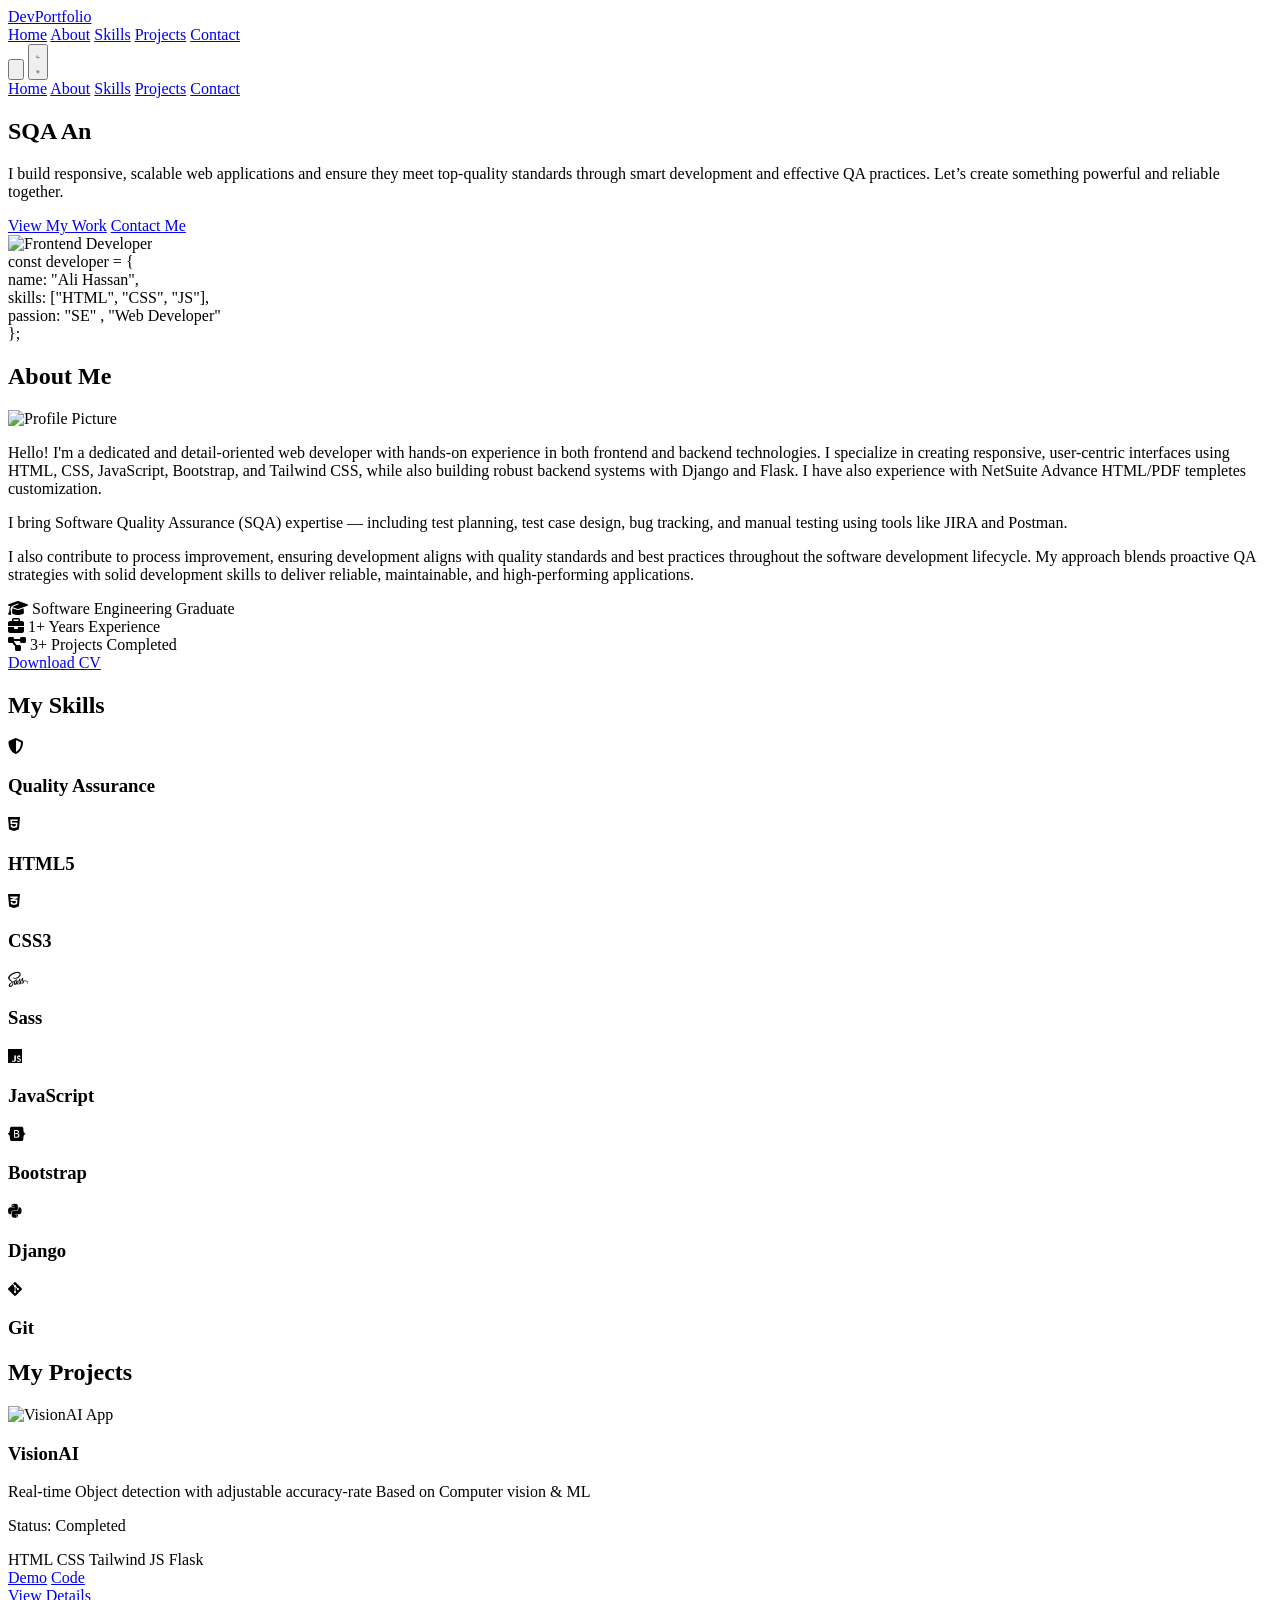
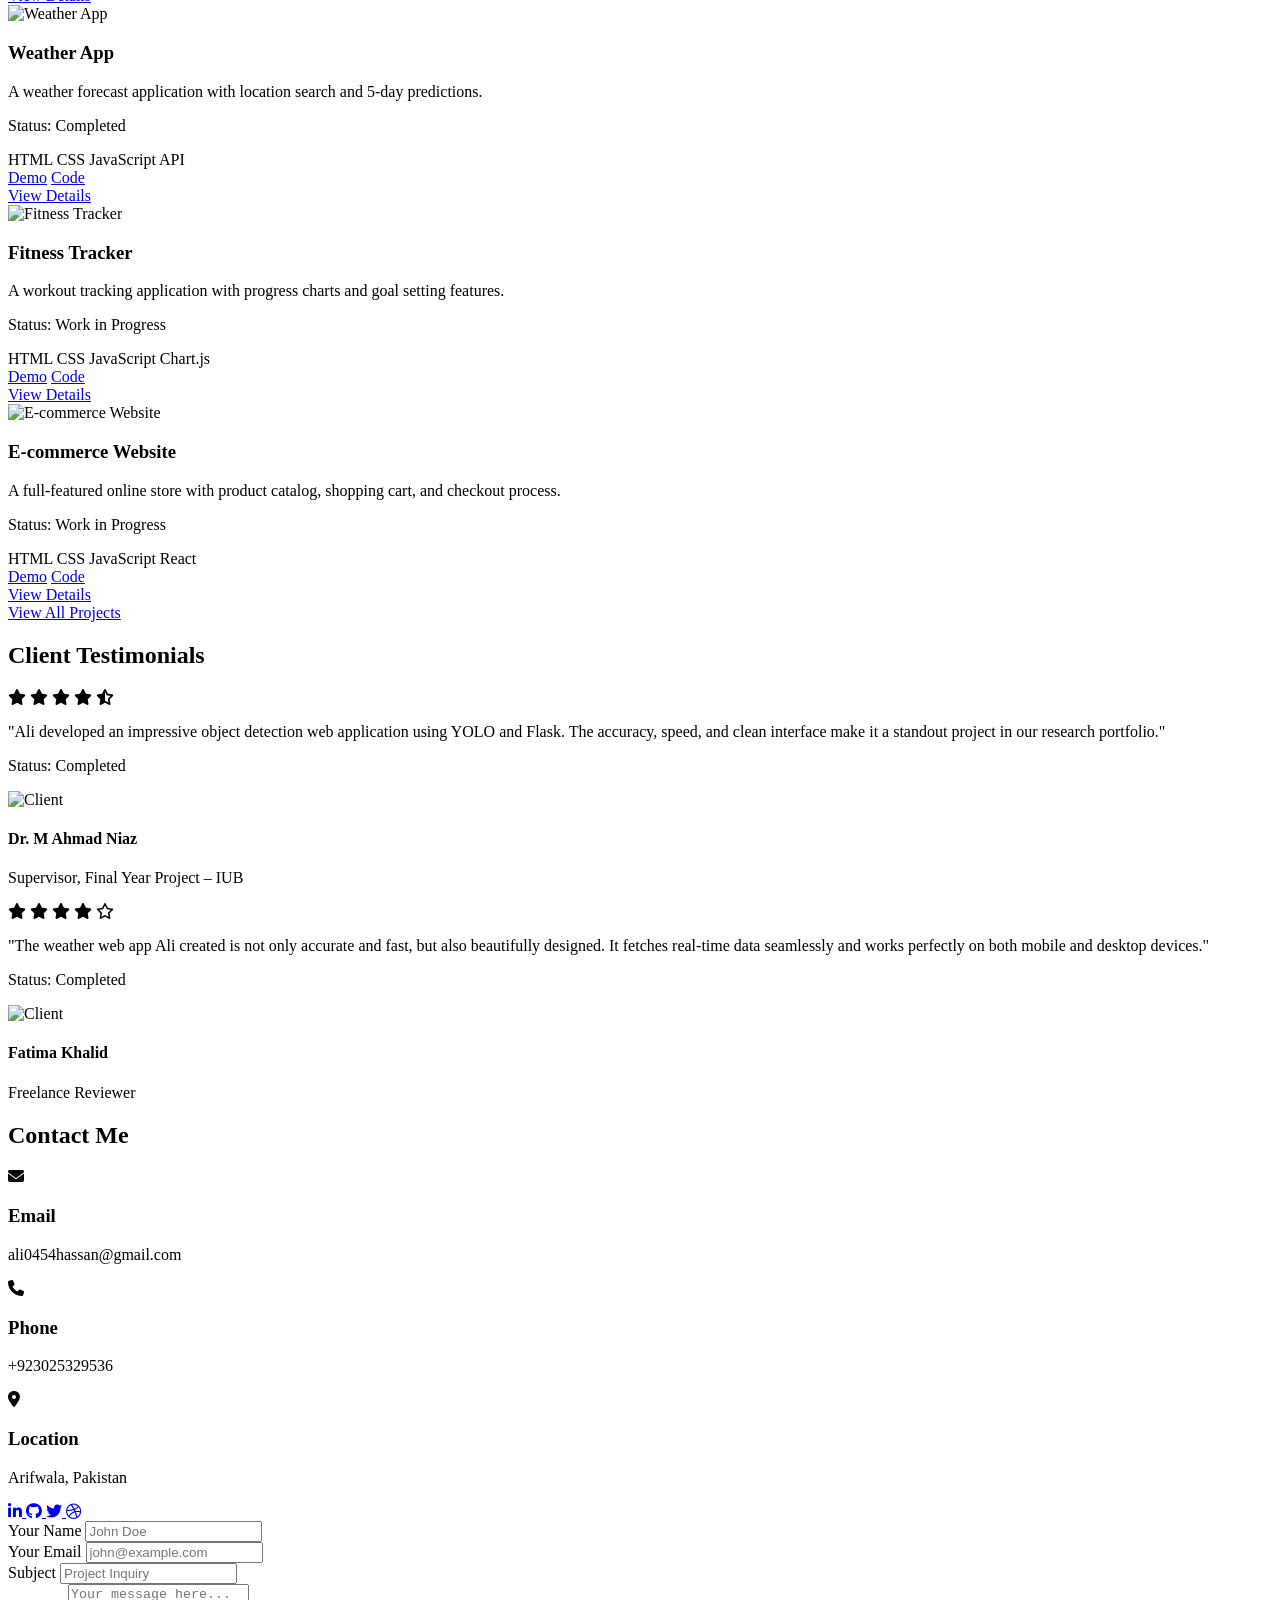
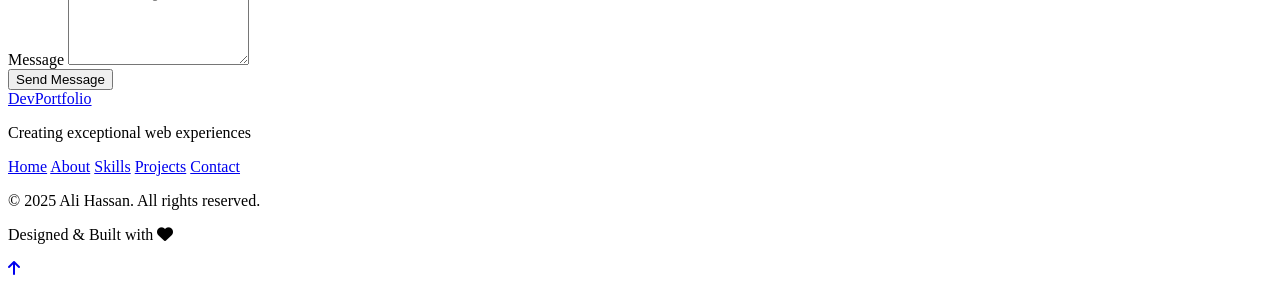
==== index.html @ a9b861ee "Updated contact me related code in HTML and JS" ====
<!DOCTYPE html>
<html lang="en">
<head>
    <meta charset="UTF-8">
    <meta name="viewport" content="width=device-width, initial-scale=1.0">
    <title>Ali - Portfolio</title>
    <script src="https://cdnjs.cloudflare.com/ajax/libs/alpinejs/3.12.0/cdn.min.js" defer></script>
    <script src="https://cdnjs.cloudflare.com/ajax/libs/gsap/3.11.4/gsap.min.js"></script>
    <script src="https://cdnjs.cloudflare.com/ajax/libs/gsap/3.11.4/ScrollTrigger.min.js"></script>
    <link href="https://cdnjs.cloudflare.com/ajax/libs/tailwindcss/2.2.19/tailwind.min.css" rel="stylesheet">
    <link rel="stylesheet" href="https://cdnjs.cloudflare.com/ajax/libs/font-awesome/6.3.0/css/all.min.css">

    <link rel="stylesheet" href="Style.css">
</head>
<body class="bg-gray-50 dark:bg-gray-900 text-gray-800 dark:text-gray-200" x-data="{ darkMode: false, isOpen: false }">
    <!-- Custom Cursor -->
    <div class="cursor-blob hidden md:block"></div>

    <!-- Header -->
    <header class="fixed w-full bg-white dark:bg-gray-900 shadow-sm z-50" x-data="{ scrolled: false }" @scroll.window="scrolled = window.pageYOffset > 10">
        <div class="container mx-auto px-4 py-4 flex justify-between items-center" :class="{ 'py-2': scrolled, 'py-4': !scrolled }">
            <a href="#home" class="text-2xl font-bold text-gradient">DevPortfolio</a>
            
            <!-- Desktop Navigation -->
            <nav class="hidden md:flex space-x-8">
                <a href="#home" class="nav-link font-medium">Home</a>
                <a href="#about" class="nav-link font-medium">About</a>
                <a href="#skills" class="nav-link font-medium">Skills</a>
                <a href="#projects" class="nav-link font-medium">Projects</a>
                <a href="#contact" class="nav-link font-medium">Contact</a>
            </nav>
            
            <!-- Mobile Menu Button -->
            <button @click="isOpen = !isOpen" class="md:hidden focus:outline-none">
                <svg xmlns="http://www.w3.org/2000/svg" class="h-6 w-6" fill="none" viewBox="0 0 24 24" stroke="currentColor">
                    <path stroke-linecap="round" stroke-linejoin="round" stroke-width="2" d="M4 6h16M4 12h16M4 18h16" />
                </svg>
            </button>
            
            <!-- Dark Mode Toggle -->
            <button @click="darkMode = !darkMode; document.documentElement.classList.toggle('dark')" class="focus:outline-none ml-4">
                <svg x-show="!darkMode" xmlns="http://www.w3.org/2000/svg" class="h-6 w-6" fill="none" viewBox="0 0 24 24" stroke="currentColor">
                    <path stroke-linecap="round" stroke-linejoin="round" stroke-width="2" d="M20.354 15.354A9 9 0 018.646 3.646 9.003 9.003 0 0012 21a9.003 9.003 0 008.354-5.646z" />
                </svg>
                <svg x-show="darkMode" xmlns="http://www.w3.org/2000/svg" class="h-6 w-6" fill="none" viewBox="0 0 24 24" stroke="currentColor">
                    <path stroke-linecap="round" stroke-linejoin="round" stroke-width="2" d="M12 3v1m0 16v1m9-9h-1M4 12H3m15.364 6.364l-.707-.707M6.343 6.343l-.707-.707m12.728 0l-.707.707M6.343 17.657l-.707.707M16 12a4 4 0 11-8 0 4 4 0 018 0z" />
                </svg>
            </button>
        </div>
        
        <!-- Mobile Navigation -->
        <div x-show="isOpen" class="md:hidden bg-white dark:bg-gray-900 shadow-md" @click.away="isOpen = false">
            <div class="container mx-auto px-4 py-2 flex flex-col space-y-2">
                <a href="#home" @click="isOpen = false" class="py-2 px-4 hover:bg-gray-100 dark:hover:bg-gray-800 rounded-md">Home</a>
                <a href="#about" @click="isOpen = false" class="py-2 px-4 hover:bg-gray-100 dark:hover:bg-gray-800 rounded-md">About</a>
                <a href="#skills" @click="isOpen = false" class="py-2 px-4 hover:bg-gray-100 dark:hover:bg-gray-800 rounded-md">Skills</a>
                <a href="#projects" @click="isOpen = false" class="py-2 px-4 hover:bg-gray-100 dark:hover:bg-gray-800 rounded-md">Projects</a>
                <a href="#contact" @click="isOpen = false" class="py-2 px-4 hover:bg-gray-100 dark:hover:bg-gray-800 rounded-md">Contact</a>
            </div>
        </div>
    </header>

    <!-- Hero Section -->
    <section id="home" class="pt-24 pb-16 md:pt-32 md:pb-24">
        <div class="container mx-auto px-4 flex flex-col md:flex-row items-center">
            <div class="md:w-1/2 mb-8 md:mb-0">
                <h1 class="text-4xl md:text-5xl lg:text-6xl font-bold mb-4 pb-2 leading-tight text-gradient">
                    SQA And Web Developer
                </h1>
                <p class="text-lg md:text-xl mb-8 text-gray-600 dark:text-gray-400">
                    I build responsive, scalable web applications and ensure they meet top-quality standards through smart development and effective QA practices. Let’s create something powerful and reliable together.
                </p>
                <div class="flex flex-wrap gap-4">
                    <a href="#projects" class="px-6 py-3 bg-indigo-600 text-white rounded-md hover:bg-indigo-700 transition duration-300">View My Work</a>
                    <a href="#contact" class="px-6 py-3 bg-white dark:bg-gray-800 text-indigo-600 dark:text-indigo-400 border border-indigo-600 dark:border-indigo-400 rounded-md hover:bg-indigo-50 dark:hover:bg-gray-700 transition duration-300">Contact Me</a>
                </div>
            </div>
            <div class="md:w-1/2 relative">
                <img src="./Assets/scott-graham-5fNmWej4tAA-unsplash.jpg" alt="Frontend Developer" class="rounded-lg shadow-lg max-w-md mx-auto">
                <div class="absolute -bottom-10 -right-10 bg-white dark:bg-gray-800 p-4 rounded-lg shadow-lg transform rotate-3 hidden md:block">
                    <div class="flex items-center space-x-2">
                        <span class="inline-block w-3 h-3 bg-red-500 rounded-full"></span>
                        <span class="inline-block w-3 h-3 bg-yellow-500 rounded-full"></span>
                        <span class="inline-block w-3 h-3 bg-green-500 rounded-full"></span>
                    </div>
                    <div class="mt-2 text-xs font-mono text-gray-600 dark:text-gray-400 .shadow-lg">
                        <div>const developer = {</div>
                        <div class="ml-4">name: "Ali Hassan",</div>
                        <div class="ml-4">skills: ["HTML", "CSS", "JS"],</div>
                        <div class="ml-4">passion: "SE" , "Web Developer"</div>
                        <div>};</div>
                    </div>
                </div>
            </div>
        </div>
    </section>

    <!-- About Section -->
    <section id="about" class="py-16 bg-gray-100 dark:bg-gray-800">
        <div class="container mx-auto px-4">
            <h2 class="text-3xl font-bold mb-2 text-center">About Me</h2>
            <div class="w-24 h-1 bg-indigo-600 mx-auto mb-8 animated-line"></div>
            
            <div class="flex flex-col md:flex-row items-center">
                <div class="md:w-1/3 mb-8 md:mb-0">
                    <img src="./Assets/1723393989632.jpg" alt="Profile Picture" class="rounded-full shadow-lg max-w-xs mx-auto">
                </div>
                <div class="md:w-2/3 md:pl-12 text-justify">
                    <p class="text-lg mb-4 text-gray-600 dark:text-gray-400">
                        Hello! I'm a dedicated and detail-oriented web developer with hands-on experience in both frontend and backend technologies. I specialize in creating responsive, user-centric interfaces using HTML, CSS, JavaScript, Bootstrap, and Tailwind CSS, while also building robust backend systems with Django and Flask. I have also experience with NetSuite Advance HTML/PDF templetes customization.



                    <p class="text-lg mb-6 text-gray-600 dark:text-gray-400">
                        I bring Software Quality Assurance (SQA) expertise — including test planning, test case design, bug tracking, and manual testing using tools like JIRA and Postman.
                    </p>
                    <p class="text-lg mb-6 text-gray-600 dark:text-gray-400">
                    
                        I also contribute to process improvement, ensuring development aligns with quality standards and best practices throughout the software development lifecycle. My approach blends proactive QA strategies with solid development skills to deliver reliable, maintainable, and high-performing applications.
                    </p>
                    <div class="flex flex-wrap gap-4">
                        <div class="flex items-center">
                            <i class="fas fa-graduation-cap mr-2 text-indigo-600"></i>
                            <span>Software Engineering Graduate</span>
                        </div>
                        <div class="flex items-center">
                            <i class="fas fa-briefcase mr-2 text-indigo-600"></i>
                            <span>1+ Years Experience</span>
                        </div>
                        <div class="flex items-center">
                            <i class="fas fa-project-diagram mr-2 text-indigo-600"></i>
                            <span>3+ Projects Completed</span>
                        </div>
                    </div>
                    <div class="mt-6">
                        <a href="./Ali's Resume (2).pdf" class="px-6 py-3 bg-indigo-600 text-white rounded-md hover:bg-indigo-700 transition duration-300">Download CV</a>
                    </div>
                </div>
            </div>
        </div>
    </section>

    <!-- Skills Section -->
    <section id="skills" class="py-16">
        <div class="container mx-auto px-4">
            <h2 class="text-3xl font-bold mb-2 text-center">My Skills</h2>
            <div class="w-24 h-1 bg-indigo-600 mx-auto mb-8 animated-line"></div>
            
            <div class="grid grid-cols-2 md:grid-cols-4 gap-6">
<!--                 SQA  -->
                <div class="bg-white dark:bg-gray-800 p-6 rounded-lg shadow-md text-center skill-icon">
                    <i class="fas fa-shield-alt text-6xl mb-4 text-purple-500"></i>
                    <h3 class="text-xl font-semibold">Quality Assurance</h3>
                    <div class="mt-2 bg-gray-200 dark:bg-gray-700 rounded-full h-2.5">
                        <div class="bg-purple-500 h-2.5 rounded-full" style="width: 65%"></div>
                    </div>
                </div>
                <!-- html -->
                <div class="bg-white dark:bg-gray-800 p-6 rounded-lg shadow-md text-center skill-icon">
                    <i class="fab fa-html5 text-6xl mb-4 custom-html-logo" ></i>
                    <h3 class="text-xl font-semibold">HTML5</h3>
                    <div class="mt-2 bg-gray-200 dark:bg-gray-700 rounded-full h-2.5">
                        <div class="html-skill-bar h-2.5 rounded-full" style="width: 90%"></div>
                    </div>
                </div>
                <!-- css  -->
                <div class="bg-white dark:bg-gray-800 p-6 rounded-lg shadow-md text-center skill-icon">
                    <i class="fab fa-css3-alt text-6xl mb-4 text-blue-500"></i>
                    <h3 class="text-xl font-semibold">CSS3</h3>
                    <div class="mt-2 bg-gray-200 dark:bg-gray-700 rounded-full h-2.5">
                        <div class="bg-blue-500 h-2.5 rounded-full" style="width: 90%"></div>
                    </div>
                </div>

    <!-- Sass -->
                <div class="bg-white dark:bg-gray-800 p-6 rounded-lg shadow-md text-center skill-icon">
                    <i class="fab fa-sass text-6xl mb-4 text-pink-500"></i>
                    <h3 class="text-xl font-semibold">Sass</h3>
                    <div class="mt-2 bg-gray-200 dark:bg-gray-700 rounded-full h-2.5">
                        <div class="bg-pink-500 h-2.5 rounded-full" style="width: 75%"></div>
                    </div>
                </div>
                <!-- js  -->
                <div class="bg-white dark:bg-gray-800 p-6 rounded-lg shadow-md text-center skill-icon">
                    <i class="fab fa-js text-6xl mb-4 text-yellow-500"></i>
                    <h3 class="text-xl font-semibold">JavaScript</h3>
                    <div class="mt-2 bg-gray-200 dark:bg-gray-700 rounded-full h-2.5">
                        <div class="bg-yellow-500 h-2.5 rounded-full" style="width: 85%"></div>
                    </div>
                </div>
       <!-- Bootstrap -->
                <div class="bg-white dark:bg-gray-800 p-6 rounded-lg shadow-md text-center skill-icon">
                    <i class="fab fa-bootstrap text-6xl mb-4 text-purple-500"></i>
                    <h3 class="text-xl font-semibold">Bootstrap</h3>
                    <div class="mt-2 bg-gray-200 dark:bg-gray-700 rounded-full h-2.5">
                        <div class="bg-purple-500 h-2.5 rounded-full" style="width: 90%"></div>
                    </div>
                </div>
    <!-- Django -->
                <div class="bg-white dark:bg-gray-800 p-6 rounded-lg shadow-md text-center skill-icon">
                    <i class="fab fa-python text-6xl mb-4 text-blue-400"></i>
                    <h3 class="text-xl font-semibold">Django</h3>
                    <div class="mt-2 bg-gray-200 dark:bg-gray-700 rounded-full h-2.5">
                        <div class="bg-blue-400 h-2.5 rounded-full" style="width: 80%"></div>
                    </div>
                </div>
                
          <!-- Git -->
                <div class="bg-white dark:bg-gray-800 p-6 rounded-lg shadow-md text-center skill-icon">
                    <i class="fab fa-git-alt text-6xl mb-4 text-red-500"></i>
                    <h3 class="text-xl font-semibold">Git</h3>
                    <div class="mt-2 bg-gray-200 dark:bg-gray-700 rounded-full h-2.5">
                        <div class="bg-red-500 h-2.5 rounded-full" style="width: 70%"></div>
                    </div>
                </div>
                
            </div>
        </div>
    </section>

<!-- Projects Section -->
    <section id="projects" class="py-16 bg-gray-100 dark:bg-gray-800">
        <div class="container mx-auto px-4">
            <h2 class="text-3xl font-bold mb-2 text-center">My Projects</h2>
            <div class="w-24 h-1 bg-indigo-600 mx-auto mb-8 animated-line"></div>
            
            <div class="grid grid-cols-1 md:grid-cols-2 lg:grid-cols-3 gap-8">

                
<!-- Project 1 -->
                <div class="bg-white dark:bg-gray-900 rounded-lg overflow-hidden shadow-lg project-card">
                    <img src="./Assets/VisionAI-obj.png" alt="VisionAI App" class="w-full h-50 object-cover">
                    <div class="p-6">
                        <h3 class="text-xl font-bold mb-2">VisionAI</h3>
                        <p class="text-gray-600 dark:text-gray-400 mb-4">Real-time Object detection with adjustable accuracy-rate Based on Computer vision & ML</p>
                        <p class="text-sm font-semibold mb-4">
                          <span class="text-gray-600 dark:text-gray-300">Status:</span>
                          <span class="text-green-600 dark:text-green-400">Completed</span>
                        </p>
                        <div class="flex flex-wrap gap-2 mb-4">
                            <span class="px-3 py-1 bg-blue-100 dark:bg-blue-900 text-blue-800 dark:text-blue-200 rounded-full text-xs">HTML</span>
                            <span class="px-3 py-1 bg-blue-100 dark:bg-blue-900 text-blue-800 dark:text-blue-200 rounded-full text-xs">CSS</span>
                            <span class="px-3 py-1 bg-blue-100 dark:bg-blue-900 text-blue-800 dark:text-blue-200 rounded-full text-xs">Tailwind</span>
                            <span class="px-3 py-1 bg-blue-100 dark:bg-blue-900 text-blue-800 dark:text-blue-200 rounded-full text-xs">JS</span>
                            <span class="px-3 py-1 bg-blue-100 dark:bg-blue-900 text-blue-800 dark:text-blue-200 rounded-full text-xs">Flask</span>
                        </div>

                        <div class="flex justify-between items-center">
                            <div class="flex space-x-2">
                                <a href="#" class="text-indigo-600 dark:text-indigo-400 hover:underline text-sm">Demo</a>
                                <a href="https://github.com/ali0454hassan/VisionAi" class="text-indigo-600 dark:text-indigo-400 hover:underline text-sm" target="_blank">Code</a>
                            </div>
                            <a href="project-details.html?project=visionai" class="px-4 py-2 bg-indigo-600 text-white rounded-md hover:bg-indigo-700 transition duration-300 text-sm">View Details</a>
                        </div>
                    </div>
                </div>
                

                

<!-- Project 2 -->
                <div class="bg-white dark:bg-gray-900 rounded-lg overflow-hidden shadow-lg project-card">
                    <img src="./Assets/weather-app.png" alt="Weather App" class="w-full h-50 object-cover">
                    <div class="p-6">
                        <h3 class="text-xl font-bold mb-2">Weather App</h3>
                        <p class="text-gray-600 dark:text-gray-400 mb-4">A weather forecast application with location search and 5-day predictions.</p>
                        <p class="text-sm font-semibold mb-4">
                          <span class="text-gray-600 dark:text-gray-300">Status:</span>
                          <span class="text-green-600 dark:text-green-400">Completed</span>
                        </p>
                        <div class="flex flex-wrap gap-2 mb-4">
                            <span class="px-3 py-1 bg-blue-100 dark:bg-blue-900 text-blue-800 dark:text-blue-200 rounded-full text-xs">HTML</span>
                            <span class="px-3 py-1 bg-blue-100 dark:bg-blue-900 text-blue-800 dark:text-blue-200 rounded-full text-xs">CSS</span>
                            <span class="px-3 py-1 bg-blue-100 dark:bg-blue-900 text-blue-800 dark:text-blue-200 rounded-full text-xs">JavaScript</span>
                            <span class="px-3 py-1 bg-blue-100 dark:bg-blue-900 text-blue-800 dark:text-blue-200 rounded-full text-xs">API</span>
                        </div>
                        <div class="flex justify-between items-center">
                            <div class="flex space-x-2">
                                <a href="https://ali0454hassan.github.io/weather/" class="text-indigo-600 dark:text-indigo-400 hover:underline text-sm" target="_blank">Demo</a>
                                <a href="#" class="text-indigo-600 dark:text-indigo-400 hover:underline text-sm">Code</a>
                            </div>
                            <a href="project-details.html?project=weather" class="px-4 py-2 bg-indigo-600 text-white rounded-md hover:bg-indigo-700 transition duration-300 text-sm">View Details</a>
                        </div>
                    </div>
                </div>
<!-- Project 3 -->
                <div class="bg-white dark:bg-gray-900 rounded-lg overflow-hidden shadow-lg project-card">
                    <img src="./Assets/fitness-app.webp" alt="Fitness Tracker" class="w-full h-50 object-cover">
                    <div class="p-6">
                        <h3 class="text-xl font-bold mb-2">Fitness Tracker</h3>
                        <p class="text-gray-600 dark:text-gray-400 mb-4">A workout tracking application with progress charts and goal setting features.</p>
                        <p class="text-sm font-semibold mb-4">
                          <span class="text-gray-600 dark:text-gray-300">Status:</span>
                          <span class="text-yellow-600 dark:text-yellow-400">Work in Progress</span>
                        </p>
                        <div class="flex flex-wrap gap-2 mb-4">
                            <span class="px-3 py-1 bg-blue-100 dark:bg-blue-900 text-blue-800 dark:text-blue-200 rounded-full text-xs">HTML</span>
                            <span class="px-3 py-1 bg-blue-100 dark:bg-blue-900 text-blue-800 dark:text-blue-200 rounded-full text-xs">CSS</span>
                            <span class="px-3 py-1 bg-blue-100 dark:bg-blue-900 text-blue-800 dark:text-blue-200 rounded-full text-xs">JavaScript</span>
                            <span class="px-3 py-1 bg-blue-100 dark:bg-blue-900 text-blue-800 dark:text-blue-200 rounded-full text-xs">Chart.js</span>
                        </div>
                        <div class="flex justify-between items-center">
                            <div class="flex space-x-2">
                                <a href="#" class="text-indigo-600 dark:text-indigo-400 hover:underline text-sm">Demo</a>
                                <a href="#" class="text-indigo-600 dark:text-indigo-400 hover:underline text-sm">Code</a>
                            </div>
                            <a href="project-details.html?project=fitness" class="px-4 py-2 bg-indigo-600 text-white rounded-md hover:bg-indigo-700 transition duration-300 text-sm">View Details</a>
                        </div>
                    </div>
                </div>


<!-- Project 4 -->
                <div class="bg-white dark:bg-gray-900 rounded-lg overflow-hidden shadow-lg project-card">
                    <img src="./Assets/igor-miske-JVSgcV8_vb4-unsplash.jpg" alt="E-commerce Website" class="w-full h-50 object-cover">
                    <div class="p-6">
                        <h3 class="text-xl font-bold mb-2">E-commerce Website</h3>
                        <p class="text-gray-600 dark:text-gray-400 mb-4">A full-featured online store with product catalog, shopping cart, and checkout process.</p>
                        <p class="text-sm font-semibold mb-4">
                          <span class="text-gray-600 dark:text-gray-300">Status:</span>
                          <span class="text-yellow-600 dark:text-yellow-400">Work in Progress</span>
                        </p>
                        <div class="flex flex-wrap gap-2 mb-4">
                            <span class="px-3 py-1 bg-blue-100 dark:bg-blue-900 text-blue-800 dark:text-blue-200 rounded-full text-xs">HTML</span>
                            <span class="px-3 py-1 bg-blue-100 dark:bg-blue-900 text-blue-800 dark:text-blue-200 rounded-full text-xs">CSS</span>
                            <span class="px-3 py-1 bg-blue-100 dark:bg-blue-900 text-blue-800 dark:text-blue-200 rounded-full text-xs">JavaScript</span>
                            <span class="px-3 py-1 bg-blue-100 dark:bg-blue-900 text-blue-800 dark:text-blue-200 rounded-full text-xs">React</span>
                        </div>
                        <div class="flex justify-between items-center">
                            <div class="flex space-x-2">
                                <a href="#" class="text-indigo-600 dark:text-indigo-400 hover:underline text-sm">Demo</a>
                                <a href="#" class="text-indigo-600 dark:text-indigo-400 hover:underline text-sm">Code</a>
                            </div>
                            <a href="project-details.html?project=ecommerce" class="px-4 py-2 bg-indigo-600 text-white rounded-md hover:bg-indigo-700 transition duration-300 text-sm">View Details</a>
                        </div>
                    </div>
                </div>

                
            </div>

            <div class="text-center mt-10">
                <a href="#" class="px-6 py-3 bg-indigo-600 text-white rounded-md hover:bg-indigo-700 transition duration-300">View All Projects</a>
            </div>
         </div>
    </section>

    <!-- Testimonials Section -->
<!-- Testimonials Section -->
    <section class="py-16">
        <div class="container mx-auto px-4">
            <h2 class="text-3xl font-bold mb-2 text-center">Client Testimonials</h2>
                <div class="w-24 h-1 bg-indigo-600 mx-auto mb-8 animated-line"></div>
                    <div class="grid grid-cols-1 md:grid-cols-2 lg:grid-cols-3 gap-8">
                    
    <!-- Testimonial 1 -->




                    <div class="bg-white dark:bg-gray-800 p-6 rounded-lg shadow-md">
                        <div class="flex items-center mb-4">
                            <div class="text-yellow-400 flex">
                                <i class="fas fa-star"></i>
                                <i class="fas fa-star"></i>
                                <i class="fas fa-star"></i>
                                <i class="fas fa-star"></i>
                                <i class="fas fa-star-half-alt"></i>
                            </div>
                        </div>
                        <p class="text-gray-600 dark:text-gray-400 mb-4 italic">
                            "Ali developed an impressive object detection web application using YOLO and Flask. The accuracy, speed, and clean interface make it a standout project in our research portfolio."
                        </p>
                        <p class="text-sm text-green-600 dark:text-green-400 font-semibold mb-2">Status: Completed</p>
                        <div class="flex items-center">
                            <img src="./Assets/dp (2).jpg" alt="Client" class="w-10 h-10 rounded-full mr-3">
                            <div>
                                <h4 class="font-semibold">Dr. M Ahmad Niaz</h4>
                                <p class="text-sm text-gray-500 dark:text-gray-400">Supervisor, Final Year Project – IUB</p>
                            </div>
                        </div>
                    </div>



<!-- Testimonial 2 -->
                    <div class="bg-white dark:bg-gray-800 p-6 rounded-lg shadow-md">
                        <div class="flex items-center mb-4">
                            <div class="text-yellow-400 flex">
                                <i class="fas fa-star"></i>
                                <i class="fas fa-star"></i>
                                <i class="fas fa-star"></i>
                                <i class="fas fa-star"></i>
                                <i class="far fa-star"></i> <!-- Empty star for 5th -->
                            </div>

                        </div>
                        <p class="text-gray-600 dark:text-gray-400 mb-4 italic">
                            "The weather web app Ali created is not only accurate and fast, but also beautifully designed. It fetches real-time data seamlessly and works perfectly on both mobile and desktop devices."
                        </p>
                        <p class="text-sm text-green-600 dark:text-green-400 font-semibold mb-2">Status: Completed</p>
                        <div class="flex items-center">
                            <img src="./Assets/dp (1).jpg" alt="Client" class="w-10 h-10 rounded-full mr-3">
                            <div>
                                <h4 class="font-semibold">Fatima Khalid</h4>
                                <p class="text-sm text-gray-500 dark:text-gray-400">Freelance Reviewer</p>
                            </div>
                        </div>
                    </div>
                </div>
            </div>
        </section>

    <!-- Contact Section -->
    <section id="contact" class="py-16 bg-gray-100 dark:bg-gray-800">
        <div class="container mx-auto px-4">
            <h2 class="text-3xl font-bold mb-2 text-center">Contact Me</h2>
            <div class="w-24 h-1 bg-indigo-600 mx-auto mb-8"></div>
            <div class="flex flex-col md:flex-row gap-8">
                <!-- Contact Info -->
                <div class="md:w-1/3">
                    <div class="bg-white dark:bg-gray-900 p-6 rounded-lg shadow-md mb-6">
                        <div class="flex items-center mb-4">
                            <div class="w-12 h-12 rounded-full bg-indigo-100 dark:bg-indigo-900 flex items-center justify-center mr-4">
                                <i class="fas fa-envelope text-indigo-600 dark:text-indigo-400"></i>
                            </div>
                            <div>
                                <h3 class="font-semibold">Email</h3>
                                <p class="text-gray-600 dark:text-gray-400">ali0454hassan@gmail.com</p>
                            </div>
                        </div>
                    </div>

                    <div class="bg-white dark:bg-gray-900 p-6 rounded-lg shadow-md mb-6">
                        <div class="flex items-center mb-4">
                            <div class="w-12 h-12 rounded-full bg-indigo-100 dark:bg-indigo-900 flex items-center justify-center mr-4">
                                <i class="fas fa-phone text-indigo-600 dark:text-indigo-400"></i>
                            </div>
                            <div>
                                <h3 class="font-semibold">Phone</h3>
                                <p class="text-gray-600 dark:text-gray-400">+923025329536</p>
                            </div>
                        </div>
                    </div>

                    <div class="bg-white dark:bg-gray-900 p-6 rounded-lg shadow-md">
                        <div class="flex items-center mb-4">
                            <div class="w-12 h-12 rounded-full bg-indigo-100 dark:bg-indigo-900 flex items-center justify-center mr-4">
                                <i class="fas fa-map-marker-alt text-indigo-600 dark:text-indigo-400"></i>
                            </div>
                            <div>
                                <h3 class="font-semibold">Location</h3>
                                <p class="text-gray-600 dark:text-gray-400">Arifwala, Pakistan</p>
                            </div>
                        </div>
                    </div>

                    <div class="mt-6 flex space-x-4">
                        <a href="#" class="w-10 h-10 rounded-full bg-indigo-600 text-white flex items-center justify-center hover:bg-indigo-700 transition duration-300">
                            <i class="fab fa-linkedin-in"></i>
                        </a>
                        <a href="#" class="w-10 h-10 rounded-full bg-indigo-600 text-white flex items-center justify-center hover:bg-indigo-700 transition duration-300">
                            <i class="fab fa-github"></i>
                        </a>
                        <a href="#" class="w-10 h-10 rounded-full bg-indigo-600 text-white flex items-center justify-center hover:bg-indigo-700 transition duration-300">
                            <i class="fab fa-twitter"></i>
                        </a>
                        <a href="#" class="w-10 h-10 rounded-full bg-indigo-600 text-white flex items-center justify-center hover:bg-indigo-700 transition duration-300">
                            <i class="fab fa-dribbble"></i>
                        </a>
                    </div>
                </div>

                <!-- Contact Form – now functional with Web3Forms -->
                <div class="md:w-2/3">
                    <div class="bg-white dark:bg-gray-900 p-6 rounded-lg shadow-md">
                        <form action="https://api.web3forms.com/submit" method="POST">
                            <!-- Required for Web3Forms – no visual change -->
                            <input type="hidden" name="access_key" value="55d95bb8-9f3b-4cc8-abf2-af8690511387">
                            <input type="checkbox" name="botcheck" class="hidden" style="display: none;" aria-hidden="true">

                            <!-- Optional: customize email subject -->
                            <input type="hidden" name="subject" value="New Contact Message from Portfolio">

                            <div class="grid grid-cols-1 md:grid-cols-2 gap-6 mb-6">
                                <div>
                                    <label for="name" class="block text-sm font-medium text-gray-700 dark:text-gray-300 mb-1">Your Name</label>
                                    <input 
                                        type="text" 
                                        id="name" 
                                        name="name" 
                                        class="w-full px-4 py-2 border border-gray-300 dark:border-gray-700 rounded-md focus:outline-none focus:ring-2 focus:ring-indigo-500 dark:bg-gray-800 dark:text-white" 
                                        placeholder="John Doe" 
                                        required
                                    >
                                </div>
                                <div>
                                    <label for="email" class="block text-sm font-medium text-gray-700 dark:text-gray-300 mb-1">Your Email</label>
                                    <input 
                                        type="email" 
                                        id="email" 
                                        name="email" 
                                        class="w-full px-4 py-2 border border-gray-300 dark:border-gray-700 rounded-md focus:outline-none focus:ring-2 focus:ring-indigo-500 dark:bg-gray-800 dark:text-white" 
                                        placeholder="john@example.com" 
                                        required
                                    >
                                </div>
                            </div>
                            <div class="mb-6">
                                <label for="subject" class="block text-sm font-medium text-gray-700 dark:text-gray-300 mb-1">Subject</label>
                                <input 
                                    type="text" 
                                    id="subject" 
                                    name="subject_user" 
                                    class="w-full px-4 py-2 border border-gray-300 dark:border-gray-700 rounded-md focus:outline-none focus:ring-2 focus:ring-indigo-500 dark:bg-gray-800 dark:text-white" 
                                    placeholder="Project Inquiry" 
                                    required
                                >
                            </div>
                            <div class="mb-6">
                                <label for="message" class="block text-sm font-medium text-gray-700 dark:text-gray-300 mb-1">Message</label>
                                <textarea 
                                    id="message" 
                                    name="message" 
                                    rows="5" 
                                    class="w-full px-4 py-2 border border-gray-300 dark:border-gray-700 rounded-md focus:outline-none focus:ring-2 focus:ring-indigo-500 dark:bg-gray-800 dark:text-white" 
                                    placeholder="Your message here..." 
                                    required
                                ></textarea>
                            </div>
                            <button 
                                type="submit" 
                                class="w-full px-6 py-3 bg-indigo-600 text-white rounded-md hover:bg-indigo-700 transition duration-300"
                            >
                                Send Message
                            </button>
                        </form>
                    </div>
                </div>
            </div>
        </div>
    </section>

 <!-- Footer -->
        <footer class="py-8 bg-gray-900 text-white">
            <div class="container mx-auto px-4">
                <div class="flex flex-col md:flex-row justify-between items-center">
                    <div class="mb-4 md:mb-0">
                        <a href="#home" class="text-2xl font-bold text-gradient">DevPortfolio</a>
                        <p class="text-gray-400 mt-2">Creating exceptional web experiences</p>
                    </div>
                    <div class="flex space-x-6">
                        <a href="#home" class="hover:text-indigo-400 transition duration-300">Home</a>
                        <a href="#about" class="hover:text-indigo-400 transition duration-300">About</a>
                        <a href="#skills" class="hover:text-indigo-400 transition duration-300">Skills</a>
                        <a href="#projects" class="hover:text-indigo-400 transition duration-300">Projects</a>
                        <a href="#contact" class="hover:text-indigo-400 transition duration-300">Contact</a>
                    </div>
                </div>
                <div class="border-t border-gray-800 mt-8 pt-8 flex flex-col md:flex-row justify-between items-center">
                                <p class="text-gray-400">© 2025 Ali Hassan. All rights reserved.</p>
                                <div class="mt-4 md:mt-0">
                                    <p class="text-gray-400">Designed & Built with <i class="fas fa-heart text-red-500"></i></p>
                                </div>
                </div>
            </div>
        </footer>

    <!-- Back to Top Button -->
        <a href="#home" class="fixed bottom-8 right-8 w-12 h-12 bg-indigo-600 text-white rounded-full flex items-center justify-center shadow-lg hover:bg-indigo-700 transition duration-300 z-50 back-to-top">
            <i class="fas fa-arrow-up"></i>
        </a>

    <!-- JavaScript -->
    <script src="Script.js"></script>

</body>
</html>
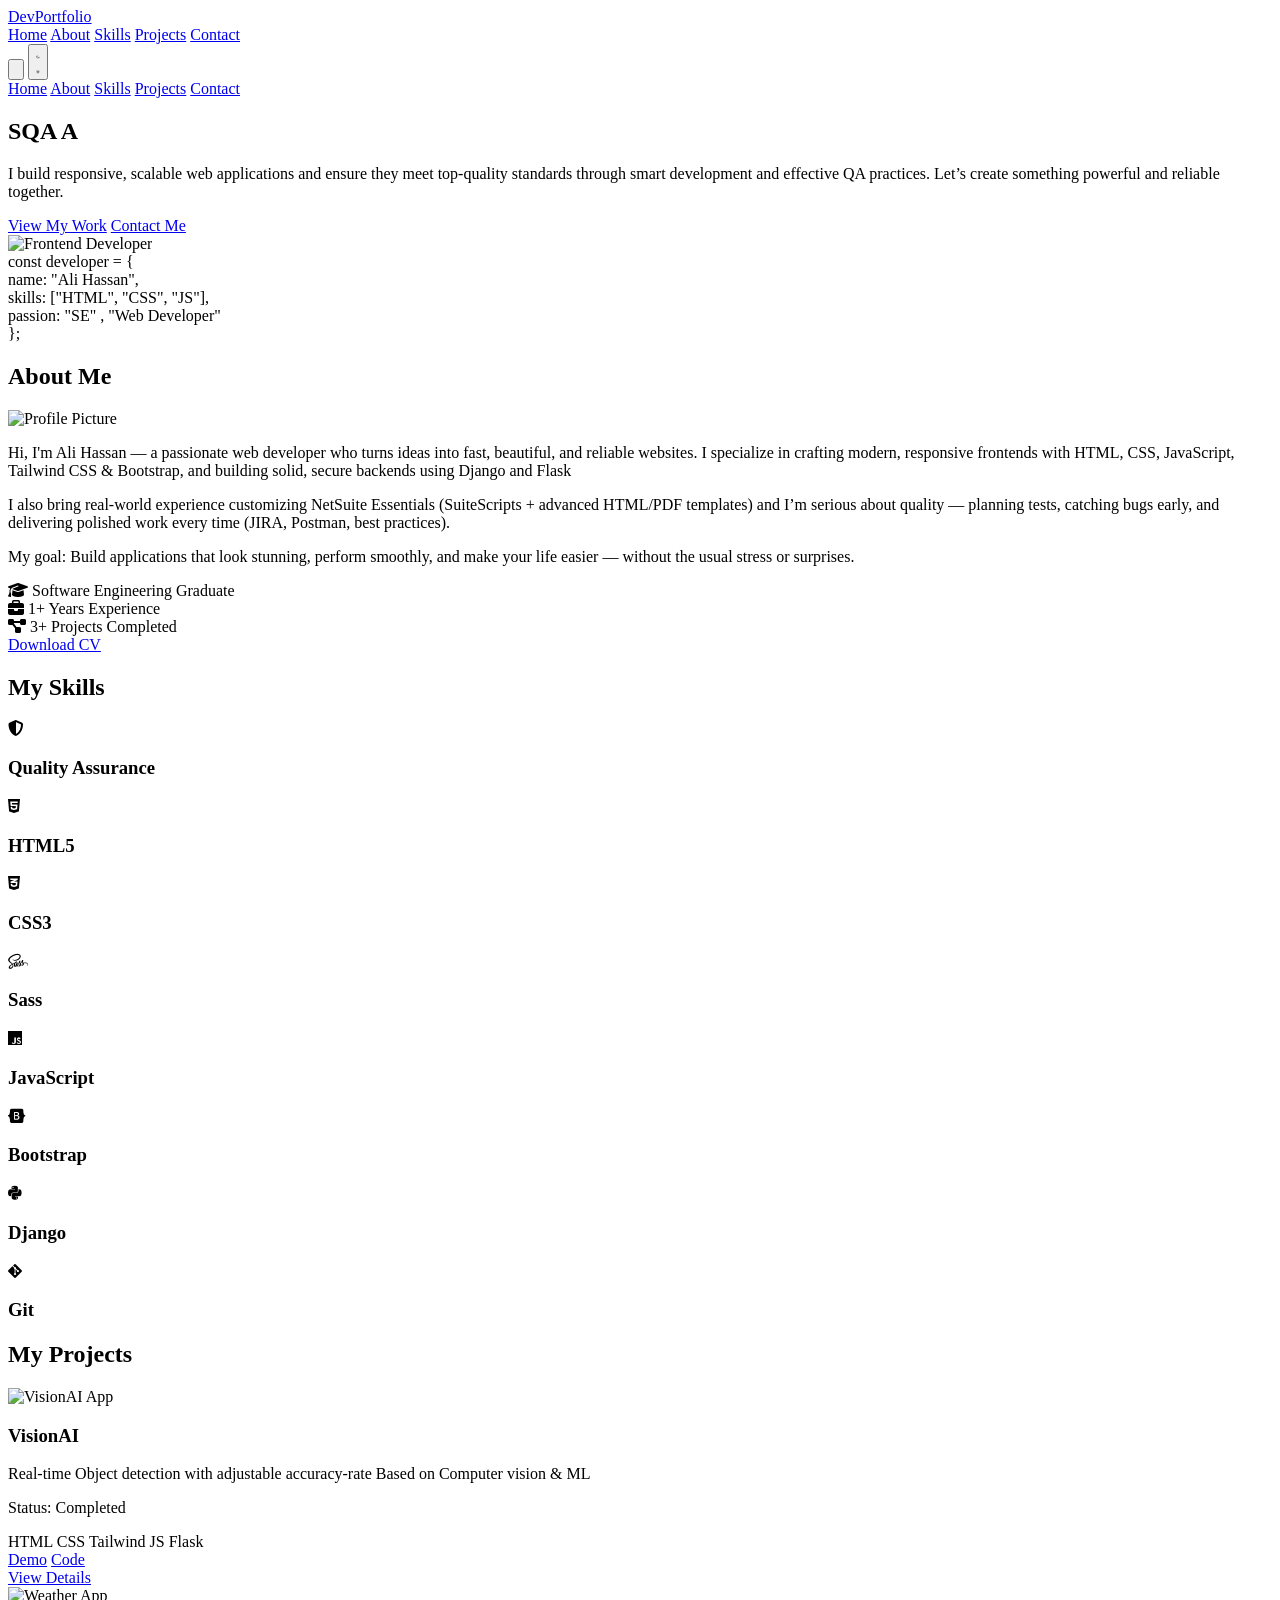
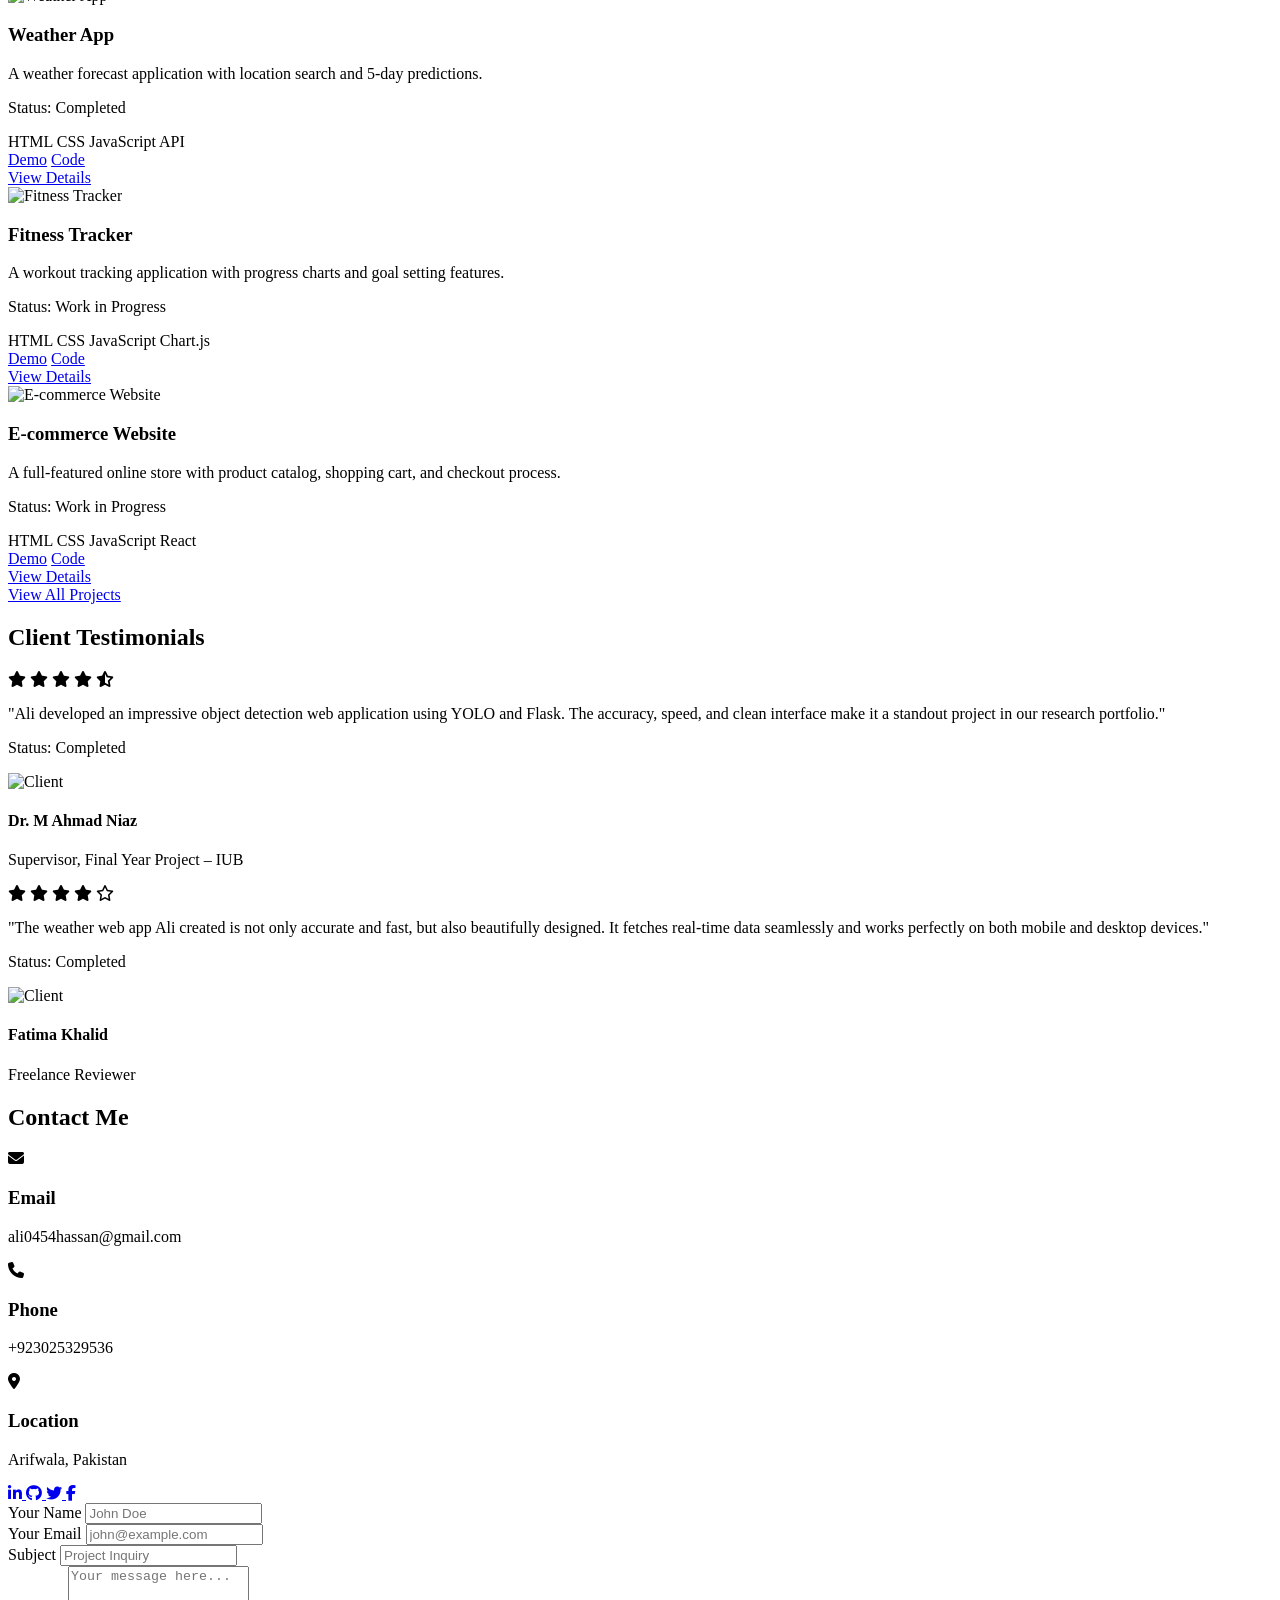
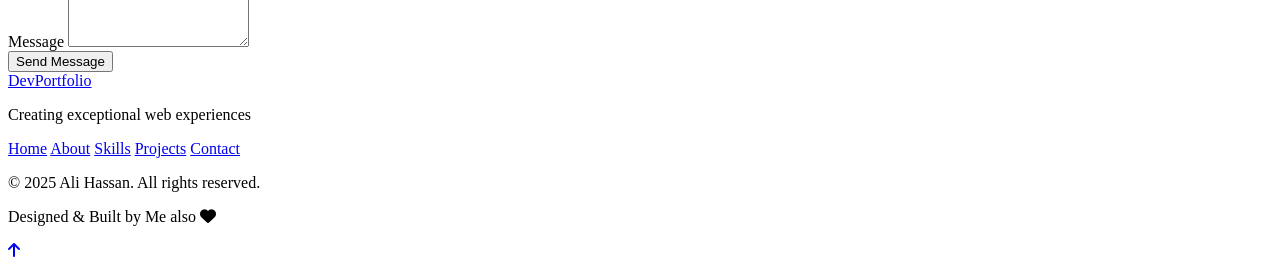
==== commit 3b009d3a: "removing the all comments & spaces in HTML and JS" ====
--- a/index.html
+++ b/index.html
@@ -13,15 +13,12 @@
     <link rel="stylesheet" href="Style.css">
 </head>
 <body class="bg-gray-50 dark:bg-gray-900 text-gray-800 dark:text-gray-200" x-data="{ darkMode: false, isOpen: false }">
-    <!-- Custom Cursor -->
     <div class="cursor-blob hidden md:block"></div>
 
-    <!-- Header -->
     <header class="fixed w-full bg-white dark:bg-gray-900 shadow-sm z-50" x-data="{ scrolled: false }" @scroll.window="scrolled = window.pageYOffset > 10">
         <div class="container mx-auto px-4 py-4 flex justify-between items-center" :class="{ 'py-2': scrolled, 'py-4': !scrolled }">
             <a href="#home" class="text-2xl font-bold text-gradient">DevPortfolio</a>
             
-            <!-- Desktop Navigation -->
             <nav class="hidden md:flex space-x-8">
                 <a href="#home" class="nav-link font-medium">Home</a>
                 <a href="#about" class="nav-link font-medium">About</a>
@@ -30,14 +27,12 @@
                 <a href="#contact" class="nav-link font-medium">Contact</a>
             </nav>
             
-            <!-- Mobile Menu Button -->
             <button @click="isOpen = !isOpen" class="md:hidden focus:outline-none">
                 <svg xmlns="http://www.w3.org/2000/svg" class="h-6 w-6" fill="none" viewBox="0 0 24 24" stroke="currentColor">
                     <path stroke-linecap="round" stroke-linejoin="round" stroke-width="2" d="M4 6h16M4 12h16M4 18h16" />
                 </svg>
             </button>
             
-            <!-- Dark Mode Toggle -->
             <button @click="darkMode = !darkMode; document.documentElement.classList.toggle('dark')" class="focus:outline-none ml-4">
                 <svg x-show="!darkMode" xmlns="http://www.w3.org/2000/svg" class="h-6 w-6" fill="none" viewBox="0 0 24 24" stroke="currentColor">
                     <path stroke-linecap="round" stroke-linejoin="round" stroke-width="2" d="M20.354 15.354A9 9 0 018.646 3.646 9.003 9.003 0 0012 21a9.003 9.003 0 008.354-5.646z" />
@@ -48,7 +43,6 @@
             </button>
         </div>
         
-        <!-- Mobile Navigation -->
         <div x-show="isOpen" class="md:hidden bg-white dark:bg-gray-900 shadow-md" @click.away="isOpen = false">
             <div class="container mx-auto px-4 py-2 flex flex-col space-y-2">
                 <a href="#home" @click="isOpen = false" class="py-2 px-4 hover:bg-gray-100 dark:hover:bg-gray-800 rounded-md">Home</a>
@@ -60,7 +54,6 @@
         </div>
     </header>
 
-    <!-- Hero Section -->
     <section id="home" class="pt-24 pb-16 md:pt-32 md:pb-24">
         <div class="container mx-auto px-4 flex flex-col md:flex-row items-center">
             <div class="md:w-1/2 mb-8 md:mb-0">
@@ -95,7 +88,6 @@
         </div>
     </section>
 
-    <!-- About Section -->
     <section id="about" class="py-16 bg-gray-100 dark:bg-gray-800">
         <div class="container mx-auto px-4">
             <h2 class="text-3xl font-bold mb-2 text-center">About Me</h2>
@@ -107,16 +99,17 @@
                 </div>
                 <div class="md:w-2/3 md:pl-12 text-justify">
                     <p class="text-lg mb-4 text-gray-600 dark:text-gray-400">
-                        Hello! I'm a dedicated and detail-oriented web developer with hands-on experience in both frontend and backend technologies. I specialize in creating responsive, user-centric interfaces using HTML, CSS, JavaScript, Bootstrap, and Tailwind CSS, while also building robust backend systems with Django and Flask. I have also experience with NetSuite Advance HTML/PDF templetes customization.
-
-
-
-                    <p class="text-lg mb-6 text-gray-600 dark:text-gray-400">
-                        I bring Software Quality Assurance (SQA) expertise — including test planning, test case design, bug tracking, and manual testing using tools like JIRA and Postman.
+                        Hi, I'm Ali Hassan — a passionate web developer who turns ideas into fast, beautiful, and reliable websites.
+                        I specialize in crafting modern, responsive frontends with HTML, CSS, JavaScript, Tailwind CSS & Bootstrap, and building solid, secure backends using Django and Flask
                     </p>
                     <p class="text-lg mb-6 text-gray-600 dark:text-gray-400">
-                    
-                        I also contribute to process improvement, ensuring development aligns with quality standards and best practices throughout the software development lifecycle. My approach blends proactive QA strategies with solid development skills to deliver reliable, maintainable, and high-performing applications.
+                        I also bring real-world experience customizing NetSuite Essentials (SuiteScripts + advanced HTML/PDF templates) and I’m serious about quality — planning tests, catching bugs early, and delivering polished work every time (JIRA, Postman, best practices).
+
+                    </p>
+                    <p class="text-lg mb-6 text-gray-600 dark:text-gray-400">
+                        My goal:
+
+                        Build applications that look stunning, perform smoothly, and make your life easier — without the usual stress or surprises.
                     </p>
                     <div class="flex flex-wrap gap-4">
                         <div class="flex items-center">
@@ -140,14 +133,12 @@
         </div>
     </section>
 
-    <!-- Skills Section -->
     <section id="skills" class="py-16">
         <div class="container mx-auto px-4">
             <h2 class="text-3xl font-bold mb-2 text-center">My Skills</h2>
             <div class="w-24 h-1 bg-indigo-600 mx-auto mb-8 animated-line"></div>
             
             <div class="grid grid-cols-2 md:grid-cols-4 gap-6">
-<!--                 SQA  -->
                 <div class="bg-white dark:bg-gray-800 p-6 rounded-lg shadow-md text-center skill-icon">
                     <i class="fas fa-shield-alt text-6xl mb-4 text-purple-500"></i>
                     <h3 class="text-xl font-semibold">Quality Assurance</h3>
@@ -155,7 +146,6 @@
                         <div class="bg-purple-500 h-2.5 rounded-full" style="width: 65%"></div>
                     </div>
                 </div>
-                <!-- html -->
                 <div class="bg-white dark:bg-gray-800 p-6 rounded-lg shadow-md text-center skill-icon">
                     <i class="fab fa-html5 text-6xl mb-4 custom-html-logo" ></i>
                     <h3 class="text-xl font-semibold">HTML5</h3>
@@ -163,7 +153,6 @@
                         <div class="html-skill-bar h-2.5 rounded-full" style="width: 90%"></div>
                     </div>
                 </div>
-                <!-- css  -->
                 <div class="bg-white dark:bg-gray-800 p-6 rounded-lg shadow-md text-center skill-icon">
                     <i class="fab fa-css3-alt text-6xl mb-4 text-blue-500"></i>
                     <h3 class="text-xl font-semibold">CSS3</h3>
@@ -172,7 +161,6 @@
                     </div>
                 </div>
 
-    <!-- Sass -->
                 <div class="bg-white dark:bg-gray-800 p-6 rounded-lg shadow-md text-center skill-icon">
                     <i class="fab fa-sass text-6xl mb-4 text-pink-500"></i>
                     <h3 class="text-xl font-semibold">Sass</h3>
@@ -180,7 +168,6 @@
                         <div class="bg-pink-500 h-2.5 rounded-full" style="width: 75%"></div>
                     </div>
                 </div>
-                <!-- js  -->
                 <div class="bg-white dark:bg-gray-800 p-6 rounded-lg shadow-md text-center skill-icon">
                     <i class="fab fa-js text-6xl mb-4 text-yellow-500"></i>
                     <h3 class="text-xl font-semibold">JavaScript</h3>
@@ -188,7 +175,6 @@
                         <div class="bg-yellow-500 h-2.5 rounded-full" style="width: 85%"></div>
                     </div>
                 </div>
-       <!-- Bootstrap -->
                 <div class="bg-white dark:bg-gray-800 p-6 rounded-lg shadow-md text-center skill-icon">
                     <i class="fab fa-bootstrap text-6xl mb-4 text-purple-500"></i>
                     <h3 class="text-xl font-semibold">Bootstrap</h3>
@@ -196,7 +182,6 @@
                         <div class="bg-purple-500 h-2.5 rounded-full" style="width: 90%"></div>
                     </div>
                 </div>
-    <!-- Django -->
                 <div class="bg-white dark:bg-gray-800 p-6 rounded-lg shadow-md text-center skill-icon">
                     <i class="fab fa-python text-6xl mb-4 text-blue-400"></i>
                     <h3 class="text-xl font-semibold">Django</h3>
@@ -205,7 +190,6 @@
                     </div>
                 </div>
                 
-          <!-- Git -->
                 <div class="bg-white dark:bg-gray-800 p-6 rounded-lg shadow-md text-center skill-icon">
                     <i class="fab fa-git-alt text-6xl mb-4 text-red-500"></i>
                     <h3 class="text-xl font-semibold">Git</h3>
@@ -218,7 +202,6 @@
         </div>
     </section>
 
-<!-- Projects Section -->
     <section id="projects" class="py-16 bg-gray-100 dark:bg-gray-800">
         <div class="container mx-auto px-4">
             <h2 class="text-3xl font-bold mb-2 text-center">My Projects</h2>
@@ -226,8 +209,6 @@
             
             <div class="grid grid-cols-1 md:grid-cols-2 lg:grid-cols-3 gap-8">
 
-                
-<!-- Project 1 -->
                 <div class="bg-white dark:bg-gray-900 rounded-lg overflow-hidden shadow-lg project-card">
                     <img src="./Assets/VisionAI-obj.png" alt="VisionAI App" class="w-full h-50 object-cover">
                     <div class="p-6">
@@ -256,9 +237,6 @@
                 </div>
                 
 
-                
-
-<!-- Project 2 -->
                 <div class="bg-white dark:bg-gray-900 rounded-lg overflow-hidden shadow-lg project-card">
                     <img src="./Assets/weather-app.png" alt="Weather App" class="w-full h-50 object-cover">
                     <div class="p-6">
@@ -283,7 +261,6 @@
                         </div>
                     </div>
                 </div>
-<!-- Project 3 -->
                 <div class="bg-white dark:bg-gray-900 rounded-lg overflow-hidden shadow-lg project-card">
                     <img src="./Assets/fitness-app.webp" alt="Fitness Tracker" class="w-full h-50 object-cover">
                     <div class="p-6">
@@ -310,7 +287,6 @@
                 </div>
 
 
-<!-- Project 4 -->
                 <div class="bg-white dark:bg-gray-900 rounded-lg overflow-hidden shadow-lg project-card">
                     <img src="./Assets/igor-miske-JVSgcV8_vb4-unsplash.jpg" alt="E-commerce Website" class="w-full h-50 object-cover">
                     <div class="p-6">
@@ -345,19 +321,12 @@
          </div>
     </section>
 
-    <!-- Testimonials Section -->
-<!-- Testimonials Section -->
     <section class="py-16">
         <div class="container mx-auto px-4">
             <h2 class="text-3xl font-bold mb-2 text-center">Client Testimonials</h2>
                 <div class="w-24 h-1 bg-indigo-600 mx-auto mb-8 animated-line"></div>
                     <div class="grid grid-cols-1 md:grid-cols-2 lg:grid-cols-3 gap-8">
                     
-    <!-- Testimonial 1 -->
-
-
-
-
                     <div class="bg-white dark:bg-gray-800 p-6 rounded-lg shadow-md">
                         <div class="flex items-center mb-4">
                             <div class="text-yellow-400 flex">
@@ -383,7 +352,6 @@
 
 
 
-<!-- Testimonial 2 -->
                     <div class="bg-white dark:bg-gray-800 p-6 rounded-lg shadow-md">
                         <div class="flex items-center mb-4">
                             <div class="text-yellow-400 flex">
@@ -411,13 +379,11 @@
             </div>
         </section>
 
-    <!-- Contact Section -->
     <section id="contact" class="py-16 bg-gray-100 dark:bg-gray-800">
         <div class="container mx-auto px-4">
             <h2 class="text-3xl font-bold mb-2 text-center">Contact Me</h2>
             <div class="w-24 h-1 bg-indigo-600 mx-auto mb-8"></div>
             <div class="flex flex-col md:flex-row gap-8">
-                <!-- Contact Info -->
                 <div class="md:w-1/3">
                     <div class="bg-white dark:bg-gray-900 p-6 rounded-lg shadow-md mb-6">
                         <div class="flex items-center mb-4">
@@ -456,22 +422,21 @@
                     </div>
 
                     <div class="mt-6 flex space-x-4">
-                        <a href="#" class="w-10 h-10 rounded-full bg-indigo-600 text-white flex items-center justify-center hover:bg-indigo-700 transition duration-300">
+                        <a href="https://www.linkedin.com/in/alee-hassan-khichi/" class="w-10 h-10 rounded-full bg-indigo-600 text-white flex items-center justify-center hover:bg-indigo-700 transition duration-300">
                             <i class="fab fa-linkedin-in"></i>
                         </a>
-                        <a href="#" class="w-10 h-10 rounded-full bg-indigo-600 text-white flex items-center justify-center hover:bg-indigo-700 transition duration-300">
+                        <a href="https://github.com/ali0454hassan" class="w-10 h-10 rounded-full bg-indigo-600 text-white flex items-center justify-center hover:bg-indigo-700 transition duration-300">
                             <i class="fab fa-github"></i>
                         </a>
                         <a href="#" class="w-10 h-10 rounded-full bg-indigo-600 text-white flex items-center justify-center hover:bg-indigo-700 transition duration-300">
                             <i class="fab fa-twitter"></i>
                         </a>
-                        <a href="#" class="w-10 h-10 rounded-full bg-indigo-600 text-white flex items-center justify-center hover:bg-indigo-700 transition duration-300">
-                            <i class="fab fa-dribbble"></i>
+                        <a href="https://web.facebook.com/aleehassankhichi" class="w-10 h-10 rounded-full bg-indigo-600 text-white flex items-center justify-center hover:bg-indigo-700 transition duration-300">
+                            <i class="fab fa-facebook-f"></i>
                         </a>
                     </div>
                 </div>
 
-                <!-- Contact Form – now functional with Web3Forms -->
                 <div class="md:w-2/3">
                     <div class="bg-white dark:bg-gray-900 p-6 rounded-lg shadow-md">
                         <form action="https://api.web3forms.com/submit" method="POST">
@@ -541,7 +506,6 @@
         </div>
     </section>
 
- <!-- Footer -->
         <footer class="py-8 bg-gray-900 text-white">
             <div class="container mx-auto px-4">
                 <div class="flex flex-col md:flex-row justify-between items-center">
@@ -560,18 +524,16 @@
                 <div class="border-t border-gray-800 mt-8 pt-8 flex flex-col md:flex-row justify-between items-center">
                                 <p class="text-gray-400">© 2025 Ali Hassan. All rights reserved.</p>
                                 <div class="mt-4 md:mt-0">
-                                    <p class="text-gray-400">Designed & Built with <i class="fas fa-heart text-red-500"></i></p>
+                                    <p class="text-gray-400">Designed & Built by Me also <i class="fas fa-heart text-red-500"></i></p>
                                 </div>
                 </div>
             </div>
         </footer>
 
-    <!-- Back to Top Button -->
         <a href="#home" class="fixed bottom-8 right-8 w-12 h-12 bg-indigo-600 text-white rounded-full flex items-center justify-center shadow-lg hover:bg-indigo-700 transition duration-300 z-50 back-to-top">
             <i class="fas fa-arrow-up"></i>
         </a>
 
-    <!-- JavaScript -->
     <script src="Script.js"></script>
 
 </body>
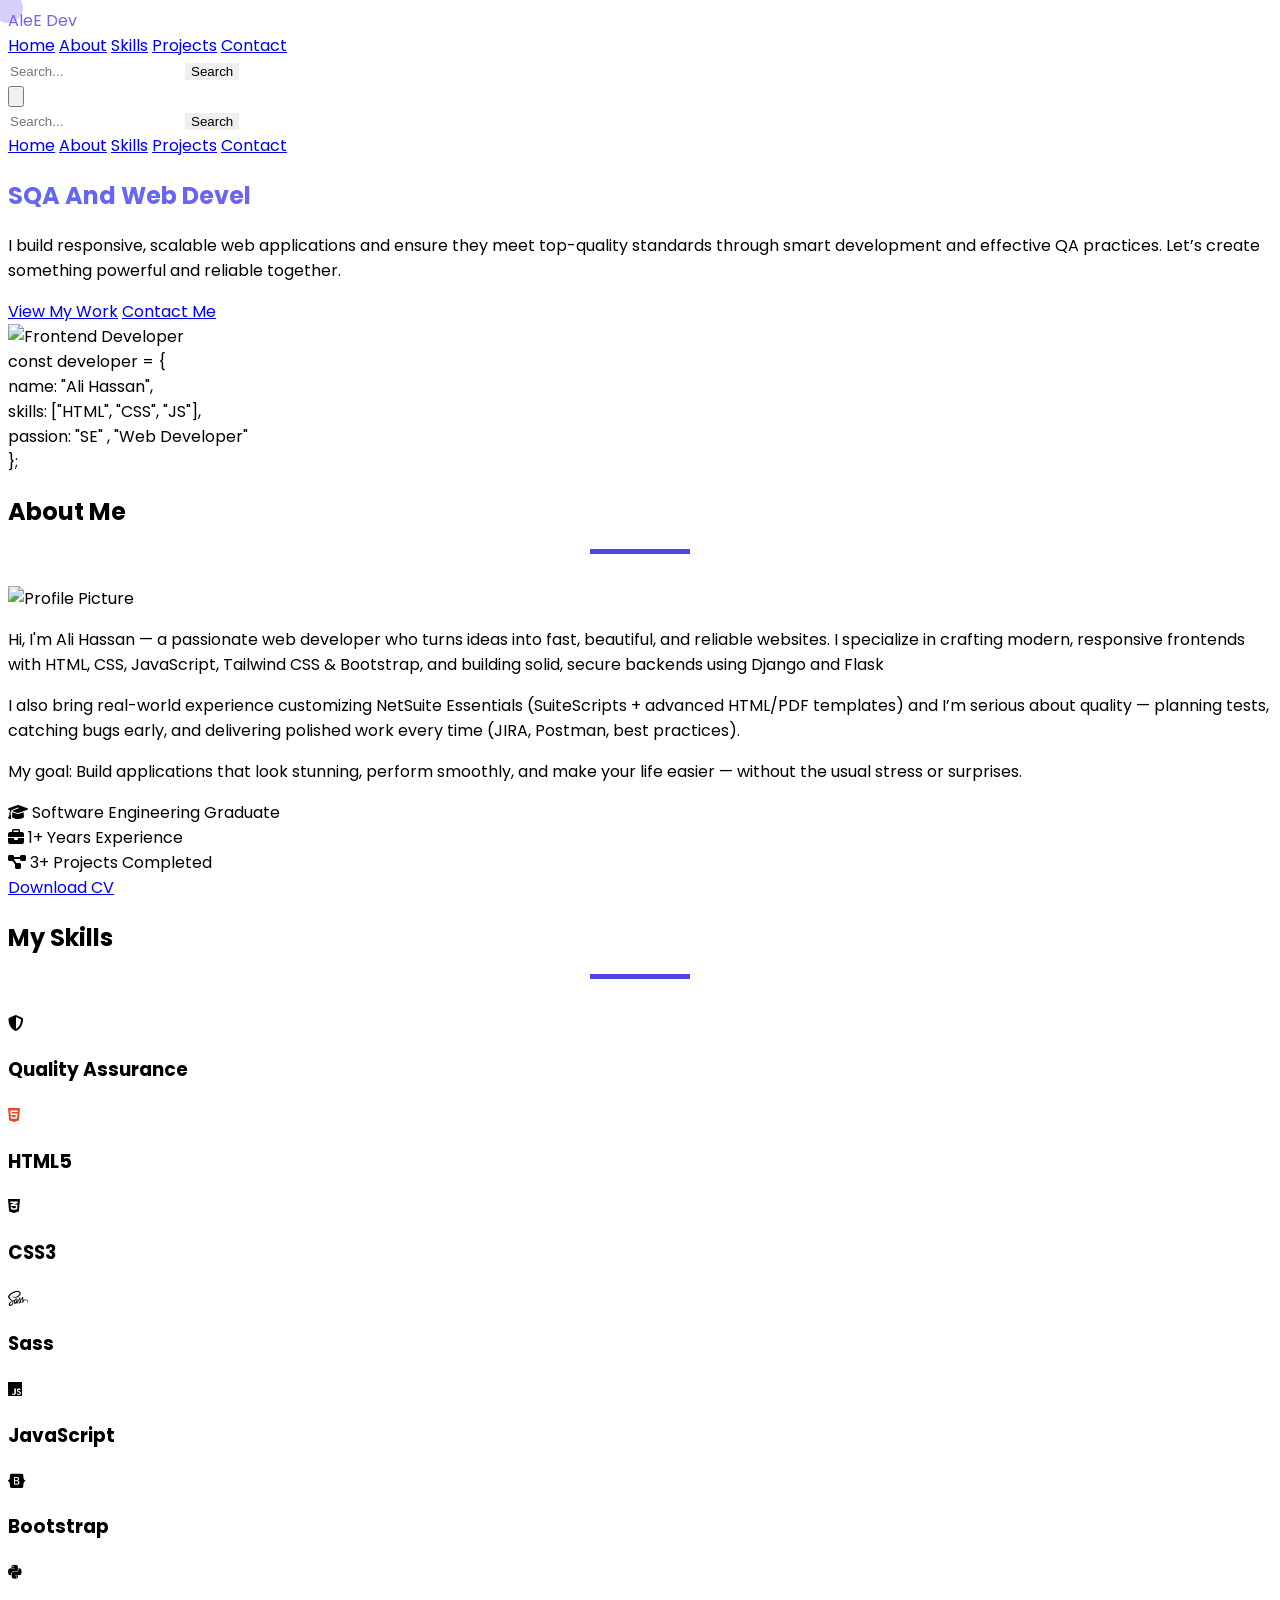
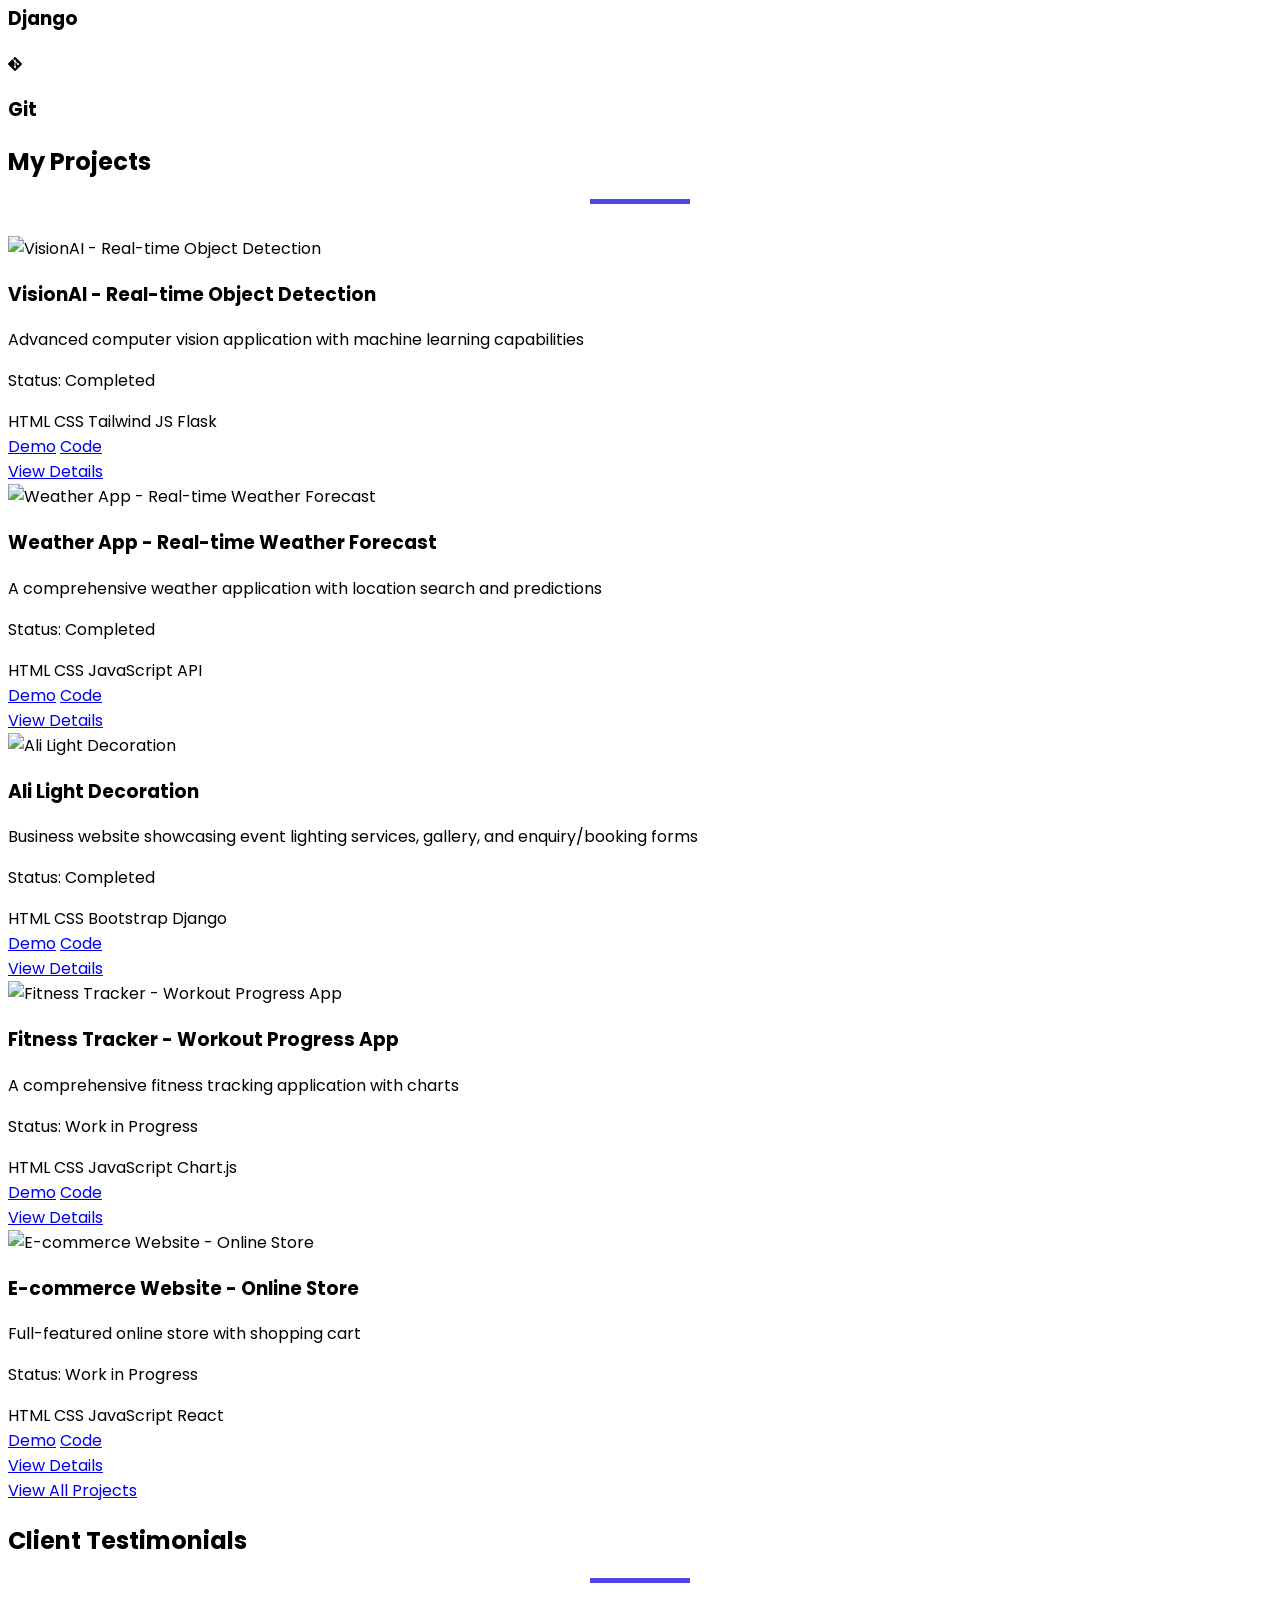
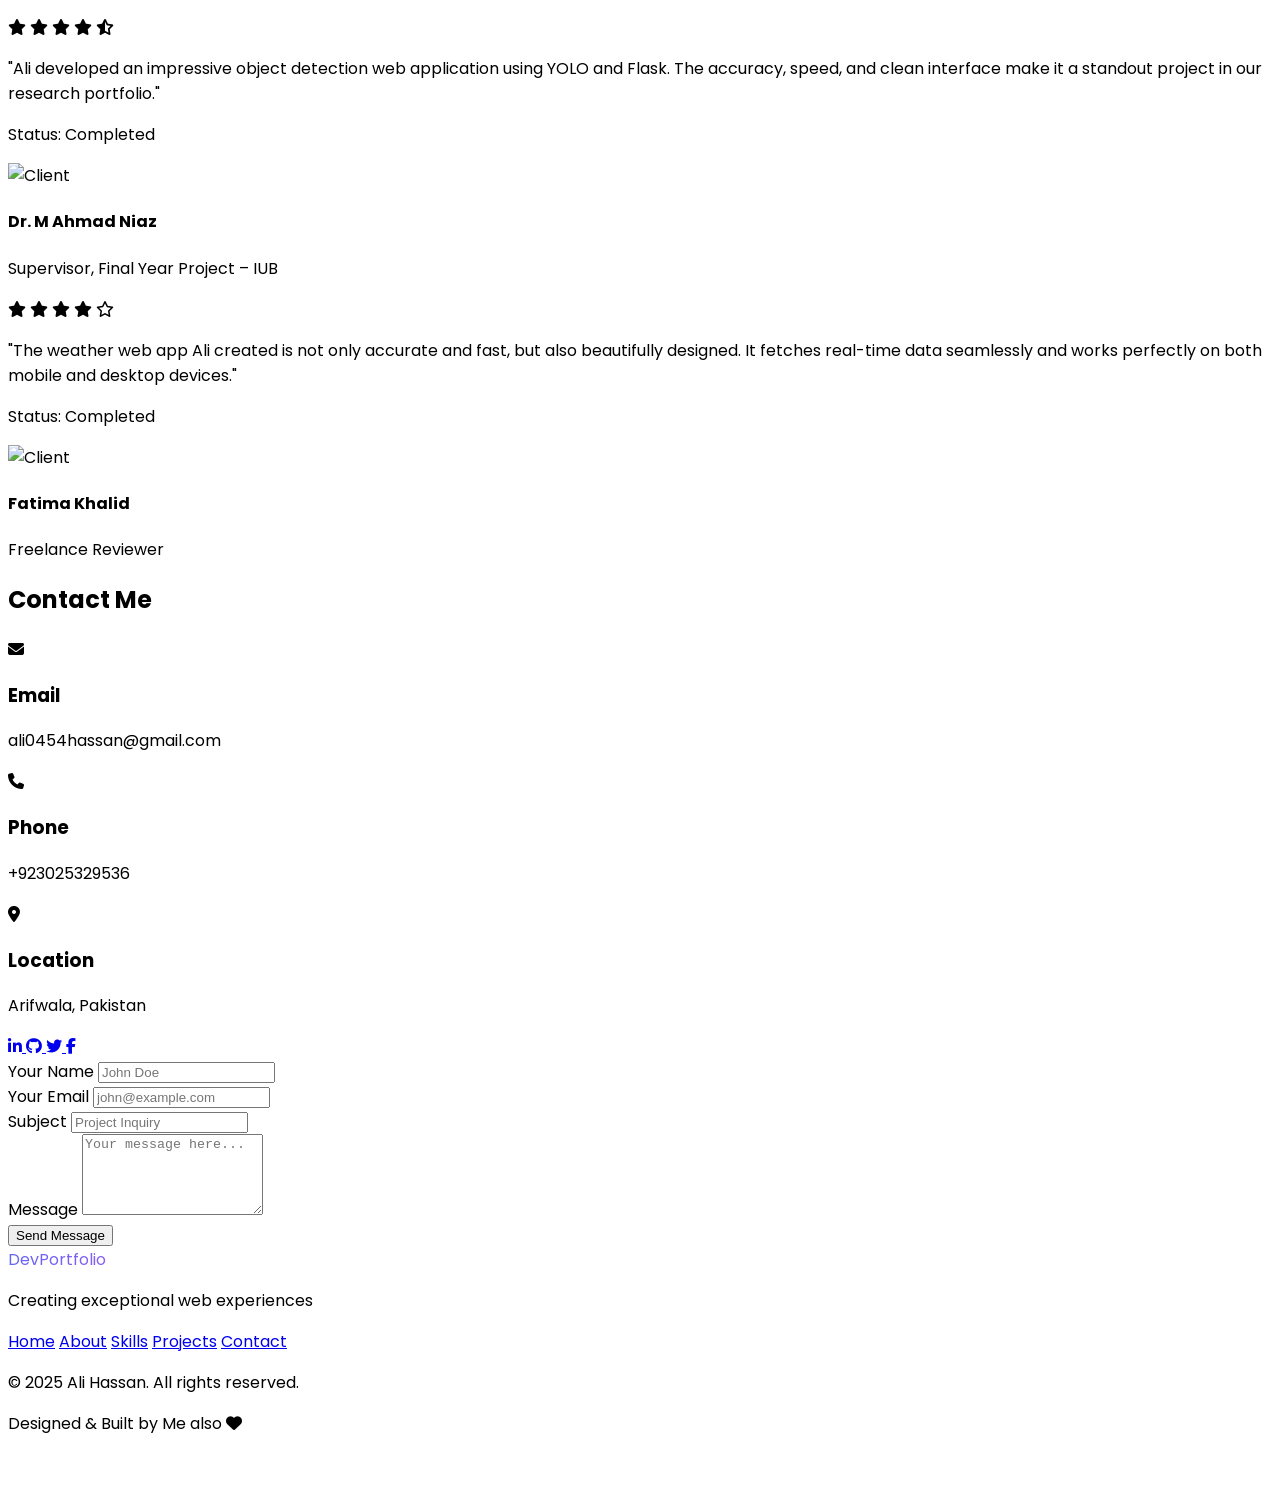
==== commit 6d0360e4: "Fix: remove header focus outlines; update gallery & search CSS" ====
--- a/index.html
+++ b/index.html
@@ -3,21 +3,21 @@
 <head>
     <meta charset="UTF-8">
     <meta name="viewport" content="width=device-width, initial-scale=1.0">
-    <title>Ali - Portfolio</title>
+    <title>Alee Dev</title>
     <script src="https://cdnjs.cloudflare.com/ajax/libs/alpinejs/3.12.0/cdn.min.js" defer></script>
-    <script src="https://cdnjs.cloudflare.com/ajax/libs/gsap/3.11.4/gsap.min.js"></script>
-    <script src="https://cdnjs.cloudflare.com/ajax/libs/gsap/3.11.4/ScrollTrigger.min.js"></script>
+    <script src="https://cdnjs.cloudflare.com/ajax/libs/gsap/3.11.4/gsap.min.js" defer></script>
+    <script src="https://cdnjs.cloudflare.com/ajax/libs/gsap/3.11.4/ScrollTrigger.min.js" defer></script>
     <link href="https://cdnjs.cloudflare.com/ajax/libs/tailwindcss/2.2.19/tailwind.min.css" rel="stylesheet">
     <link rel="stylesheet" href="https://cdnjs.cloudflare.com/ajax/libs/font-awesome/6.3.0/css/all.min.css">
 
     <link rel="stylesheet" href="Style.css">
 </head>
-<body class="bg-gray-50 dark:bg-gray-900 text-gray-800 dark:text-gray-200" x-data="{ darkMode: false, isOpen: false }">
+<body class="bg-gray-50 text-gray-800" x-data="{ isOpen: false }">
     <div class="cursor-blob hidden md:block"></div>
 
-    <header class="fixed w-full bg-white dark:bg-gray-900 shadow-sm z-50" x-data="{ scrolled: false }" @scroll.window="scrolled = window.pageYOffset > 10">
+    <header class="fixed w-full bg-white shadow-sm z-50" x-data="{ scrolled: false }" @scroll.window="scrolled = window.pageYOffset > 10">
         <div class="container mx-auto px-4 py-4 flex justify-between items-center" :class="{ 'py-2': scrolled, 'py-4': !scrolled }">
-            <a href="#home" class="text-2xl font-bold text-gradient">DevPortfolio</a>
+            <a href="#home" class="text-2xl font-bold text-gradient">AleE Dev</a>
             
             <nav class="hidden md:flex space-x-8">
                 <a href="#home" class="nav-link font-medium">Home</a>
@@ -26,30 +26,30 @@
                 <a href="#projects" class="nav-link font-medium">Projects</a>
                 <a href="#contact" class="nav-link font-medium">Contact</a>
             </nav>
+
+            <div class="hidden md:flex items-center ml-6 border-b border-gray-300">
+                <input id="site-search-input" type="text" placeholder="Search..." class="w-44 bg-transparent px-2 py-1 text-sm outline-none" />
+                <button id="site-search-button" type="button" class="ml-3 text-sm font-semibold text-indigo-600 hover:text-indigo-700">Search</button>
+            </div>
             
             <button @click="isOpen = !isOpen" class="md:hidden focus:outline-none">
                 <svg xmlns="http://www.w3.org/2000/svg" class="h-6 w-6" fill="none" viewBox="0 0 24 24" stroke="currentColor">
                     <path stroke-linecap="round" stroke-linejoin="round" stroke-width="2" d="M4 6h16M4 12h16M4 18h16" />
                 </svg>
             </button>
-            
-            <button @click="darkMode = !darkMode; document.documentElement.classList.toggle('dark')" class="focus:outline-none ml-4">
-                <svg x-show="!darkMode" xmlns="http://www.w3.org/2000/svg" class="h-6 w-6" fill="none" viewBox="0 0 24 24" stroke="currentColor">
-                    <path stroke-linecap="round" stroke-linejoin="round" stroke-width="2" d="M20.354 15.354A9 9 0 018.646 3.646 9.003 9.003 0 0012 21a9.003 9.003 0 008.354-5.646z" />
-                </svg>
-                <svg x-show="darkMode" xmlns="http://www.w3.org/2000/svg" class="h-6 w-6" fill="none" viewBox="0 0 24 24" stroke="currentColor">
-                    <path stroke-linecap="round" stroke-linejoin="round" stroke-width="2" d="M12 3v1m0 16v1m9-9h-1M4 12H3m15.364 6.364l-.707-.707M6.343 6.343l-.707-.707m12.728 0l-.707.707M6.343 17.657l-.707.707M16 12a4 4 0 11-8 0 4 4 0 018 0z" />
-                </svg>
-            </button>
         </div>
         
-        <div x-show="isOpen" class="md:hidden bg-white dark:bg-gray-900 shadow-md" @click.away="isOpen = false">
+        <div x-show="isOpen" class="md:hidden bg-white shadow-md" @click.away="isOpen = false">
             <div class="container mx-auto px-4 py-2 flex flex-col space-y-2">
-                <a href="#home" @click="isOpen = false" class="py-2 px-4 hover:bg-gray-100 dark:hover:bg-gray-800 rounded-md">Home</a>
-                <a href="#about" @click="isOpen = false" class="py-2 px-4 hover:bg-gray-100 dark:hover:bg-gray-800 rounded-md">About</a>
-                <a href="#skills" @click="isOpen = false" class="py-2 px-4 hover:bg-gray-100 dark:hover:bg-gray-800 rounded-md">Skills</a>
-                <a href="#projects" @click="isOpen = false" class="py-2 px-4 hover:bg-gray-100 dark:hover:bg-gray-800 rounded-md">Projects</a>
-                <a href="#contact" @click="isOpen = false" class="py-2 px-4 hover:bg-gray-100 dark:hover:bg-gray-800 rounded-md">Contact</a>
+                <div class="flex items-center border-b border-gray-300 mb-2">
+                    <input id="site-search-input-mobile" type="text" placeholder="Search..." class="w-full bg-transparent px-2 py-1 text-sm outline-none" />
+                    <button id="site-search-button-mobile" type="button" class="ml-3 text-sm font-semibold text-indigo-600 hover:text-indigo-700">Search</button>
+                </div>
+                <a href="#home" @click="isOpen = false" class="py-2 px-4 hover:bg-gray-100 rounded-md">Home</a>
+                <a href="#about" @click="isOpen = false" class="py-2 px-4 hover:bg-gray-100 rounded-md">About</a>
+                <a href="#skills" @click="isOpen = false" class="py-2 px-4 hover:bg-gray-100 rounded-md">Skills</a>
+                <a href="#projects" @click="isOpen = false" class="py-2 px-4 hover:bg-gray-100 rounded-md">Projects</a>
+                <a href="#contact" @click="isOpen = false" class="py-2 px-4 hover:bg-gray-100 rounded-md">Contact</a>
             </div>
         </div>
     </header>
@@ -69,7 +69,7 @@
                 </div>
             </div>
             <div class="md:w-1/2 relative">
-                <img src="./Assets/scott-graham-5fNmWej4tAA-unsplash.jpg" alt="Frontend Developer" class="rounded-lg shadow-lg max-w-md mx-auto">
+                <img src="./Assets/scott-graham-5fNmWej4tAA-unsplash.jpg" alt="Frontend Developer" class="rounded-lg shadow-lg max-w-md mx-auto" loading="eager" fetchpriority="high" decoding="async">
                 <div class="absolute -bottom-10 -right-10 bg-white dark:bg-gray-800 p-4 rounded-lg shadow-lg transform rotate-3 hidden md:block">
                     <div class="flex items-center space-x-2">
                         <span class="inline-block w-3 h-3 bg-red-500 rounded-full"></span>
@@ -95,7 +95,7 @@
             
             <div class="flex flex-col md:flex-row items-center">
                 <div class="md:w-1/3 mb-8 md:mb-0">
-                    <img src="./Assets/1723393989632.jpg" alt="Profile Picture" class="rounded-full shadow-lg max-w-xs mx-auto">
+                    <img src="./Assets/1723393989632.jpg" alt="Profile Picture" class="rounded-full shadow-lg max-w-xs mx-auto" loading="lazy" decoding="async">
                 </div>
                 <div class="md:w-2/3 md:pl-12 text-justify">
                     <p class="text-lg mb-4 text-gray-600 dark:text-gray-400">
@@ -207,113 +207,7 @@
             <h2 class="text-3xl font-bold mb-2 text-center">My Projects</h2>
             <div class="w-24 h-1 bg-indigo-600 mx-auto mb-8 animated-line"></div>
             
-            <div class="grid grid-cols-1 md:grid-cols-2 lg:grid-cols-3 gap-8">
-
-                <div class="bg-white dark:bg-gray-900 rounded-lg overflow-hidden shadow-lg project-card">
-                    <img src="./Assets/VisionAI-obj.png" alt="VisionAI App" class="w-full h-50 object-cover">
-                    <div class="p-6">
-                        <h3 class="text-xl font-bold mb-2">VisionAI</h3>
-                        <p class="text-gray-600 dark:text-gray-400 mb-4">Real-time Object detection with adjustable accuracy-rate Based on Computer vision & ML</p>
-                        <p class="text-sm font-semibold mb-4">
-                          <span class="text-gray-600 dark:text-gray-300">Status:</span>
-                          <span class="text-green-600 dark:text-green-400">Completed</span>
-                        </p>
-                        <div class="flex flex-wrap gap-2 mb-4">
-                            <span class="px-3 py-1 bg-blue-100 dark:bg-blue-900 text-blue-800 dark:text-blue-200 rounded-full text-xs">HTML</span>
-                            <span class="px-3 py-1 bg-blue-100 dark:bg-blue-900 text-blue-800 dark:text-blue-200 rounded-full text-xs">CSS</span>
-                            <span class="px-3 py-1 bg-blue-100 dark:bg-blue-900 text-blue-800 dark:text-blue-200 rounded-full text-xs">Tailwind</span>
-                            <span class="px-3 py-1 bg-blue-100 dark:bg-blue-900 text-blue-800 dark:text-blue-200 rounded-full text-xs">JS</span>
-                            <span class="px-3 py-1 bg-blue-100 dark:bg-blue-900 text-blue-800 dark:text-blue-200 rounded-full text-xs">Flask</span>
-                        </div>
-
-                        <div class="flex justify-between items-center">
-                            <div class="flex space-x-2">
-                                <a href="#" class="text-indigo-600 dark:text-indigo-400 hover:underline text-sm">Demo</a>
-                                <a href="https://github.com/ali0454hassan/VisionAi" class="text-indigo-600 dark:text-indigo-400 hover:underline text-sm" target="_blank">Code</a>
-                            </div>
-                            <a href="project-details.html?project=visionai" class="px-4 py-2 bg-indigo-600 text-white rounded-md hover:bg-indigo-700 transition duration-300 text-sm">View Details</a>
-                        </div>
-                    </div>
-                </div>
-                
-
-                <div class="bg-white dark:bg-gray-900 rounded-lg overflow-hidden shadow-lg project-card">
-                    <img src="./Assets/weather-app.png" alt="Weather App" class="w-full h-50 object-cover">
-                    <div class="p-6">
-                        <h3 class="text-xl font-bold mb-2">Weather App</h3>
-                        <p class="text-gray-600 dark:text-gray-400 mb-4">A weather forecast application with location search and 5-day predictions.</p>
-                        <p class="text-sm font-semibold mb-4">
-                          <span class="text-gray-600 dark:text-gray-300">Status:</span>
-                          <span class="text-green-600 dark:text-green-400">Completed</span>
-                        </p>
-                        <div class="flex flex-wrap gap-2 mb-4">
-                            <span class="px-3 py-1 bg-blue-100 dark:bg-blue-900 text-blue-800 dark:text-blue-200 rounded-full text-xs">HTML</span>
-                            <span class="px-3 py-1 bg-blue-100 dark:bg-blue-900 text-blue-800 dark:text-blue-200 rounded-full text-xs">CSS</span>
-                            <span class="px-3 py-1 bg-blue-100 dark:bg-blue-900 text-blue-800 dark:text-blue-200 rounded-full text-xs">JavaScript</span>
-                            <span class="px-3 py-1 bg-blue-100 dark:bg-blue-900 text-blue-800 dark:text-blue-200 rounded-full text-xs">API</span>
-                        </div>
-                        <div class="flex justify-between items-center">
-                            <div class="flex space-x-2">
-                                <a href="https://ali0454hassan.github.io/weather/" class="text-indigo-600 dark:text-indigo-400 hover:underline text-sm" target="_blank">Demo</a>
-                                <a href="#" class="text-indigo-600 dark:text-indigo-400 hover:underline text-sm">Code</a>
-                            </div>
-                            <a href="project-details.html?project=weather" class="px-4 py-2 bg-indigo-600 text-white rounded-md hover:bg-indigo-700 transition duration-300 text-sm">View Details</a>
-                        </div>
-                    </div>
-                </div>
-                <div class="bg-white dark:bg-gray-900 rounded-lg overflow-hidden shadow-lg project-card">
-                    <img src="./Assets/fitness-app.webp" alt="Fitness Tracker" class="w-full h-50 object-cover">
-                    <div class="p-6">
-                        <h3 class="text-xl font-bold mb-2">Fitness Tracker</h3>
-                        <p class="text-gray-600 dark:text-gray-400 mb-4">A workout tracking application with progress charts and goal setting features.</p>
-                        <p class="text-sm font-semibold mb-4">
-                          <span class="text-gray-600 dark:text-gray-300">Status:</span>
-                          <span class="text-yellow-600 dark:text-yellow-400">Work in Progress</span>
-                        </p>
-                        <div class="flex flex-wrap gap-2 mb-4">
-                            <span class="px-3 py-1 bg-blue-100 dark:bg-blue-900 text-blue-800 dark:text-blue-200 rounded-full text-xs">HTML</span>
-                            <span class="px-3 py-1 bg-blue-100 dark:bg-blue-900 text-blue-800 dark:text-blue-200 rounded-full text-xs">CSS</span>
-                            <span class="px-3 py-1 bg-blue-100 dark:bg-blue-900 text-blue-800 dark:text-blue-200 rounded-full text-xs">JavaScript</span>
-                            <span class="px-3 py-1 bg-blue-100 dark:bg-blue-900 text-blue-800 dark:text-blue-200 rounded-full text-xs">Chart.js</span>
-                        </div>
-                        <div class="flex justify-between items-center">
-                            <div class="flex space-x-2">
-                                <a href="#" class="text-indigo-600 dark:text-indigo-400 hover:underline text-sm">Demo</a>
-                                <a href="#" class="text-indigo-600 dark:text-indigo-400 hover:underline text-sm">Code</a>
-                            </div>
-                            <a href="project-details.html?project=fitness" class="px-4 py-2 bg-indigo-600 text-white rounded-md hover:bg-indigo-700 transition duration-300 text-sm">View Details</a>
-                        </div>
-                    </div>
-                </div>
-
-
-                <div class="bg-white dark:bg-gray-900 rounded-lg overflow-hidden shadow-lg project-card">
-                    <img src="./Assets/igor-miske-JVSgcV8_vb4-unsplash.jpg" alt="E-commerce Website" class="w-full h-50 object-cover">
-                    <div class="p-6">
-                        <h3 class="text-xl font-bold mb-2">E-commerce Website</h3>
-                        <p class="text-gray-600 dark:text-gray-400 mb-4">A full-featured online store with product catalog, shopping cart, and checkout process.</p>
-                        <p class="text-sm font-semibold mb-4">
-                          <span class="text-gray-600 dark:text-gray-300">Status:</span>
-                          <span class="text-yellow-600 dark:text-yellow-400">Work in Progress</span>
-                        </p>
-                        <div class="flex flex-wrap gap-2 mb-4">
-                            <span class="px-3 py-1 bg-blue-100 dark:bg-blue-900 text-blue-800 dark:text-blue-200 rounded-full text-xs">HTML</span>
-                            <span class="px-3 py-1 bg-blue-100 dark:bg-blue-900 text-blue-800 dark:text-blue-200 rounded-full text-xs">CSS</span>
-                            <span class="px-3 py-1 bg-blue-100 dark:bg-blue-900 text-blue-800 dark:text-blue-200 rounded-full text-xs">JavaScript</span>
-                            <span class="px-3 py-1 bg-blue-100 dark:bg-blue-900 text-blue-800 dark:text-blue-200 rounded-full text-xs">React</span>
-                        </div>
-                        <div class="flex justify-between items-center">
-                            <div class="flex space-x-2">
-                                <a href="#" class="text-indigo-600 dark:text-indigo-400 hover:underline text-sm">Demo</a>
-                                <a href="#" class="text-indigo-600 dark:text-indigo-400 hover:underline text-sm">Code</a>
-                            </div>
-                            <a href="project-details.html?project=ecommerce" class="px-4 py-2 bg-indigo-600 text-white rounded-md hover:bg-indigo-700 transition duration-300 text-sm">View Details</a>
-                        </div>
-                    </div>
-                </div>
-
-                
-            </div>
+            <div id="projects-grid" class="grid grid-cols-1 md:grid-cols-2 lg:grid-cols-3 gap-8"></div>
 
             <div class="text-center mt-10">
                 <a href="#" class="px-6 py-3 bg-indigo-600 text-white rounded-md hover:bg-indigo-700 transition duration-300">View All Projects</a>
@@ -342,7 +236,7 @@
                         </p>
                         <p class="text-sm text-green-600 dark:text-green-400 font-semibold mb-2">Status: Completed</p>
                         <div class="flex items-center">
-                            <img src="./Assets/dp (2).jpg" alt="Client" class="w-10 h-10 rounded-full mr-3">
+                            <img src="./Assets/dp (2).jpg" alt="Client" class="w-10 h-10 rounded-full mr-3" loading="lazy" decoding="async">
                             <div>
                                 <h4 class="font-semibold">Dr. M Ahmad Niaz</h4>
                                 <p class="text-sm text-gray-500 dark:text-gray-400">Supervisor, Final Year Project – IUB</p>
@@ -368,7 +262,7 @@
                         </p>
                         <p class="text-sm text-green-600 dark:text-green-400 font-semibold mb-2">Status: Completed</p>
                         <div class="flex items-center">
-                            <img src="./Assets/dp (1).jpg" alt="Client" class="w-10 h-10 rounded-full mr-3">
+                            <img src="./Assets/dp (1).jpg" alt="Client" class="w-10 h-10 rounded-full mr-3" loading="lazy" decoding="async">
                             <div>
                                 <h4 class="font-semibold">Fatima Khalid</h4>
                                 <p class="text-sm text-gray-500 dark:text-gray-400">Freelance Reviewer</p>
@@ -534,7 +428,8 @@
             <i class="fas fa-arrow-up"></i>
         </a>
 
-    <script src="Script.js"></script>
+    <script src="projects-data.js" defer></script>
+    <script src="Script.js" defer></script>
 
 </body>
 </html>
--- a/Style.css
+++ b/Style.css
@@ -0,0 +1,241 @@
+/* These are additional styles to add to your existing Style.css file */
+@import url('https://fonts.googleapis.com/css2?family=Poppins:wght@300;400;500;600;700&display=swap');
+/* Animation for the line */
+@keyframes lineAnimation {
+    0% {
+      width: 0;
+      opacity: 0;
+    }
+    100% {
+      width: 6rem;
+      opacity: 1;
+    }
+  }
+  
+  /* Apply the animation to the line */
+  .animated-line {
+    width: 0;
+    height: 1px;
+    background-color: #4f46e5; /* Indigo color */
+    margin: 0 auto 2rem;
+    padding: 2px;
+    animation: lineAnimation 1s ease-in-out forwards;
+  }
+  
+
+/* Back to top button */
+.back-to-top {
+    opacity: 0;
+    transition: opacity 0.3s ease;
+}
+
+/* Form input styles */
+input, textarea {
+    transition: border-color 0.3s ease, box-shadow 0.3s ease;
+}
+
+input:focus, textarea:focus {
+    border-color: #6366F1;
+    box-shadow: 0 0 0 3px rgba(99, 102, 241, 0.2);
+}
+
+/* Disable focus styles for the header search inputs and buttons */
+#site-search-input,
+#site-search-input-mobile,
+#site-search-button,
+#site-search-button-mobile {
+    border: none !important;
+    box-shadow: none !important;
+    outline: none !important;
+}
+
+/* Also remove any focus-visible default outlines for these elements */
+#site-search-input:focus, #site-search-input-mobile:focus,
+#site-search-button:focus, #site-search-button-mobile:focus,
+#site-search-input:focus-visible, #site-search-input-mobile:focus-visible,
+#site-search-button:focus-visible, #site-search-button-mobile:focus-visible {
+    box-shadow: none !important;
+    outline: none !important;
+}
+
+/* Testimonial card hover effects */
+.testimonial-card {
+    transition: transform 0.3s ease;
+}
+
+.testimonial-card:hover {
+    transform: translateY(-5px);
+}
+
+/* Contact info hover effects */
+.contact-info-item {
+    transition: transform 0.3s ease, box-shadow 0.3s ease;
+}
+
+.contact-info-item:hover {
+    transform: translateY(-3px);
+    box-shadow: 0 10px 15px rgba(0, 0, 0, 0.1);
+}
+
+/* Enhanced section transitions */
+section {
+    opacity: 0;
+    transform: translateY(20px);
+    transition: opacity 0.6s ease, transform 0.6s ease;
+}
+
+section.visible {
+    opacity: 1;
+    transform: translateY(0);
+}
+
+/* Additional hover effects for buttons */
+.btn-primary {
+    position: relative;
+    overflow: hidden;
+}
+
+.btn-primary::after {
+    content: '';
+    position: absolute;
+    top: 50%;
+    left: 50%;
+    width: 0;
+    height: 0;
+    background: rgba(255, 255, 255, 0.2);
+    border-radius: 50%;
+    transform: translate(-50%, -50%);
+    transition: width 0.6s ease, height 0.6s ease;
+}
+
+.btn-primary:hover::after {
+    width: 300px;
+    height: 300px;
+}
+
+/* Social media icon hover animations */
+.social-icon {
+    transition: transform 0.3s ease, background-color 0.3s ease;
+}
+
+.social-icon:hover {
+    transform: translateY(-3px) rotate(8deg);
+}
+
+/* Image hover effects */
+.hover-zoom {
+    overflow: hidden;
+}
+
+.hover-zoom img {
+    transition: transform 0.5s ease;
+}
+
+.hover-zoom:hover img {
+    transform: scale(1.05);
+}
+
+/* Additional animations for mobile */
+@media (max-width: 768px) {
+    .mobile-animate {
+        opacity: 0;
+        transform: translateY(20px);
+        transition: opacity 0.5s ease, transform 0.5s ease;
+    }
+    
+    .mobile-animate.visible {
+        opacity: 1;
+        transform: translateY(0);
+    }
+}
+
+
+
+
+
+
+
+
+        
+        body {
+            font-family: 'Poppins', sans-serif;
+            scroll-behavior: smooth;
+        }
+        
+        .gradient-bg {
+            background: linear-gradient(135deg, #6366F1 0%, #8B5CF6 100%);
+        }
+        
+        .text-gradient {
+            background: linear-gradient(135deg, #6366F1 0%, #8B5CF6 100%);
+            -webkit-background-clip: text; /* For WebKit browsers (Chrome, Safari, Edge) */
+            -moz-background-clip: text; /* For Firefox (older versions) */
+            background-clip: text; /* Standard property */
+            -webkit-text-fill-color: transparent; /* Ensures text is transparent for WebKit browsers */
+        }
+        
+        .nav-link {
+            position: relative;
+        }
+        
+        .nav-link::after {
+            content: '';
+            position: absolute;
+            width: 0;
+            height: 2px;
+            bottom: -2px;
+            left: 0;
+            background: linear-gradient(135deg, #6366F1 0%, #8B5CF6 100%);
+            transition: width 0.3s ease;
+        }
+        
+        .nav-link:hover::after {
+            width: 100%;
+        }
+        
+        .project-card {
+            transform: translateY(0);
+            transition: transform 0.3s ease, box-shadow 0.3s ease;
+        }
+        
+        .project-card:hover {
+            transform: translateY(-5px);
+            box-shadow: 0 10px 20px rgba(0, 0, 0, 0.1);
+        }
+        
+        .skill-icon {
+            transition: transform 0.3s ease;
+        }
+        
+        .skill-icon:hover {
+            transform: scale(1.1);
+        }
+        
+        .animate-fade-in {
+            opacity: 0;
+            animation: fadeIn 1s forwards;
+        }
+        
+        @keyframes fadeIn {
+            to {
+                opacity: 1;
+            }
+        }
+        
+        .cursor-blob {
+            width: 30px;
+            height: 30px;
+            background: linear-gradient(135deg, rgba(99, 102, 241, 0.3) 0%, rgba(139, 92, 246, 0.3) 100%);
+            border-radius: 50%;
+            position: absolute;
+            pointer-events: none;
+            z-index: 9999;
+            transform: translate(-50%, -50%);
+            transition: transform 0.1s ease;
+        }
+        .custom-html-logo{
+            color: #e34c26;
+        }
+        .html-skill-bar{
+            background-color:#e34c26;
+        }
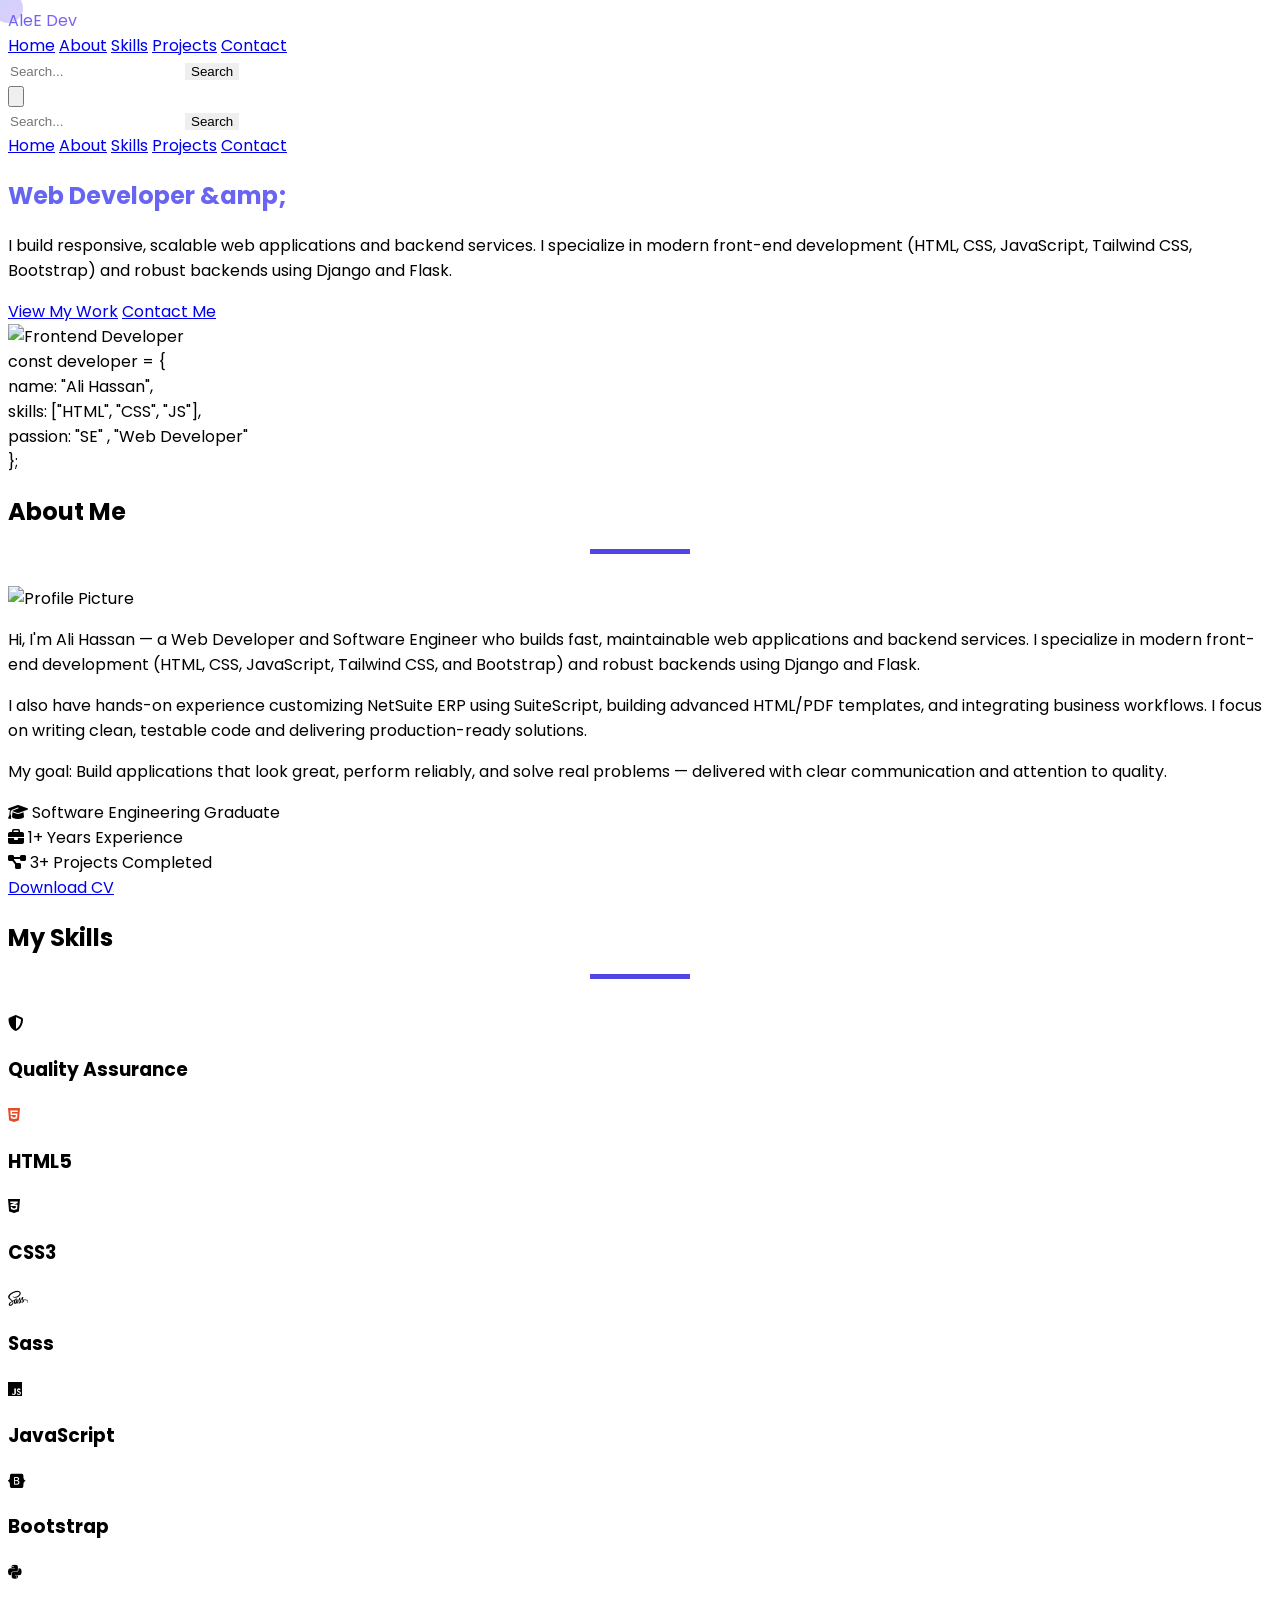
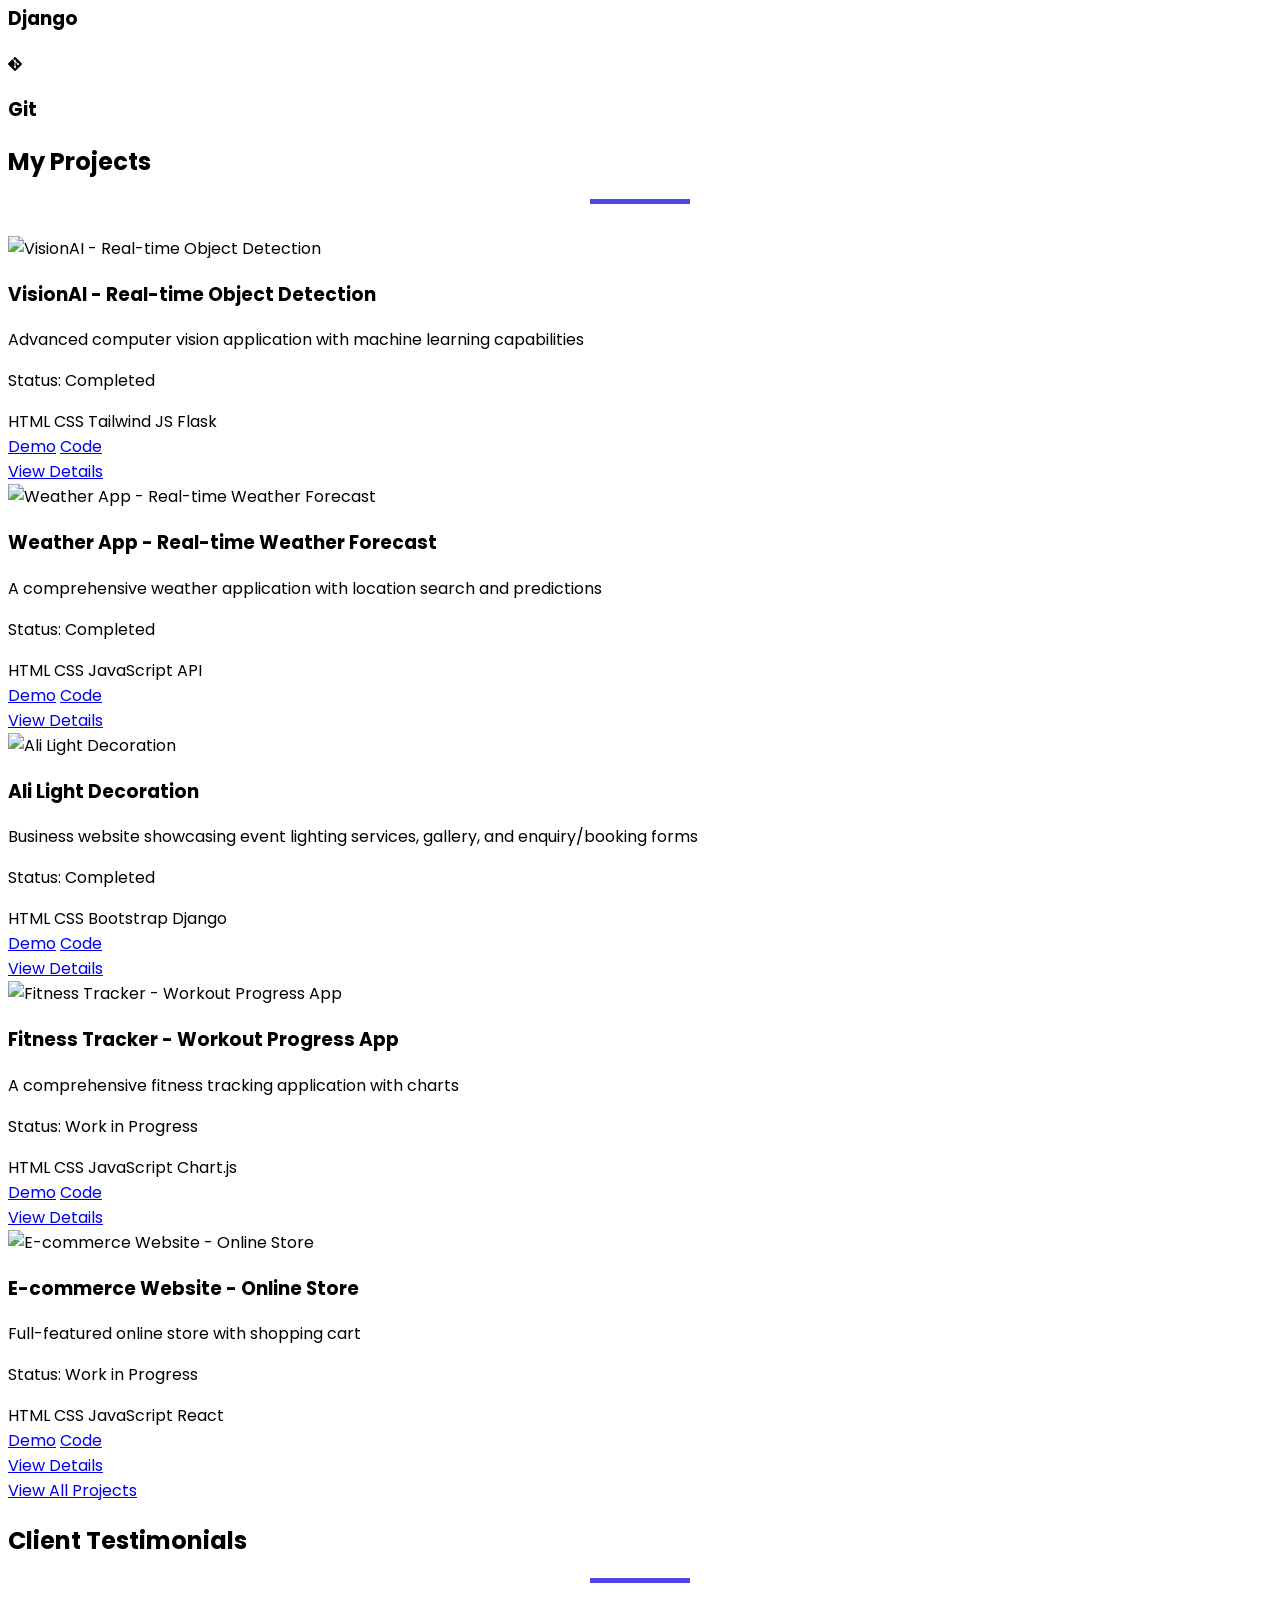
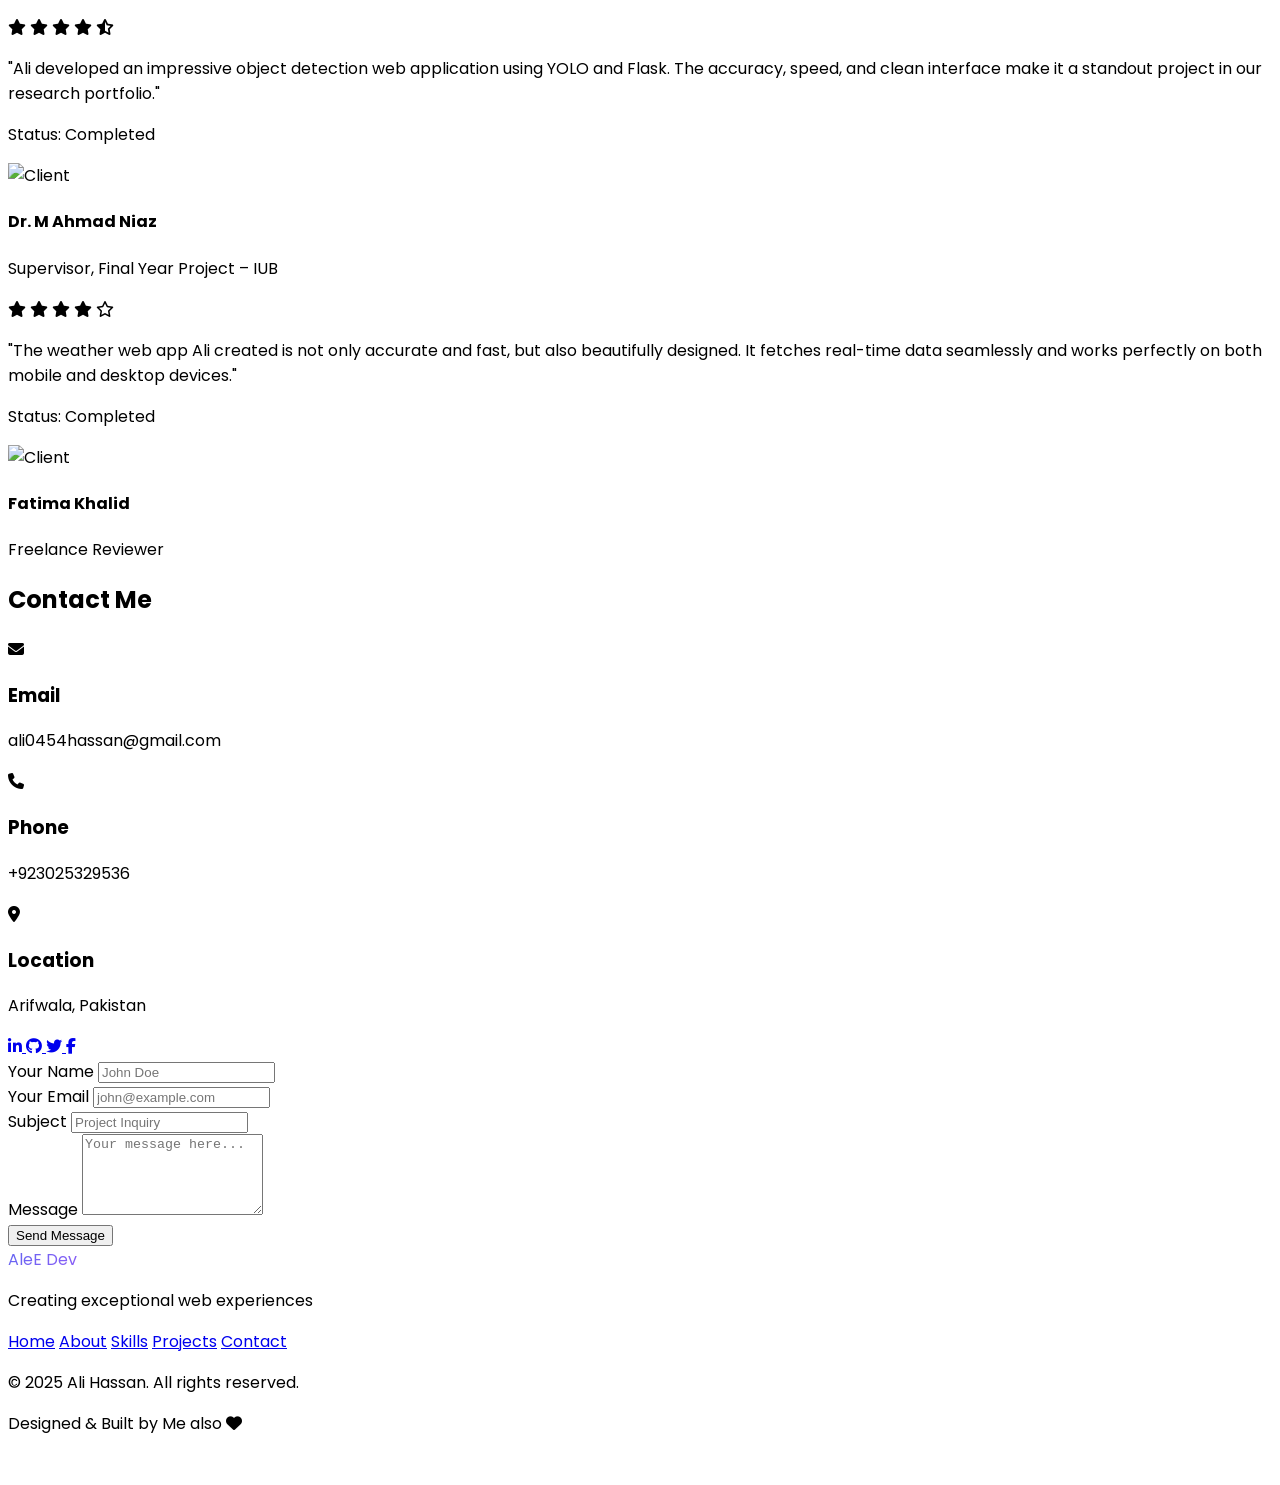
==== commit 52638adb: "Update: site title to AleE Dev; About section revised; replace SQA wording" ====
--- a/index.html
+++ b/index.html
@@ -58,10 +58,10 @@
         <div class="container mx-auto px-4 flex flex-col md:flex-row items-center">
             <div class="md:w-1/2 mb-8 md:mb-0">
                 <h1 class="text-4xl md:text-5xl lg:text-6xl font-bold mb-4 pb-2 leading-tight text-gradient">
-                    SQA And Web Developer
+                    Web Developer & Software Engineer
                 </h1>
                 <p class="text-lg md:text-xl mb-8 text-gray-600 dark:text-gray-400">
-                    I build responsive, scalable web applications and ensure they meet top-quality standards through smart development and effective QA practices. Let’s create something powerful and reliable together.
+                    I build responsive, scalable web applications and backend services. I specialize in modern front-end development (HTML, CSS, JavaScript, Tailwind CSS, Bootstrap) and robust backends using Django and Flask.
                 </p>
                 <div class="flex flex-wrap gap-4">
                     <a href="#projects" class="px-6 py-3 bg-indigo-600 text-white rounded-md hover:bg-indigo-700 transition duration-300">View My Work</a>
@@ -99,17 +99,13 @@
                 </div>
                 <div class="md:w-2/3 md:pl-12 text-justify">
                     <p class="text-lg mb-4 text-gray-600 dark:text-gray-400">
-                        Hi, I'm Ali Hassan — a passionate web developer who turns ideas into fast, beautiful, and reliable websites.
-                        I specialize in crafting modern, responsive frontends with HTML, CSS, JavaScript, Tailwind CSS & Bootstrap, and building solid, secure backends using Django and Flask
+                        Hi, I'm Ali Hassan — a Web Developer and Software Engineer who builds fast, maintainable web applications and backend services. I specialize in modern front-end development (HTML, CSS, JavaScript, Tailwind CSS, and Bootstrap) and robust backends using Django and Flask.
                     </p>
                     <p class="text-lg mb-6 text-gray-600 dark:text-gray-400">
-                        I also bring real-world experience customizing NetSuite Essentials (SuiteScripts + advanced HTML/PDF templates) and I’m serious about quality — planning tests, catching bugs early, and delivering polished work every time (JIRA, Postman, best practices).
-
+                        I also have hands-on experience customizing NetSuite ERP using SuiteScript, building advanced HTML/PDF templates, and integrating business workflows. I focus on writing clean, testable code and delivering production-ready solutions.
                     </p>
                     <p class="text-lg mb-6 text-gray-600 dark:text-gray-400">
-                        My goal:
-
-                        Build applications that look stunning, perform smoothly, and make your life easier — without the usual stress or surprises.
+                        My goal: Build applications that look great, perform reliably, and solve real problems — delivered with clear communication and attention to quality.
                     </p>
                     <div class="flex flex-wrap gap-4">
                         <div class="flex items-center">
@@ -404,7 +400,7 @@
             <div class="container mx-auto px-4">
                 <div class="flex flex-col md:flex-row justify-between items-center">
                     <div class="mb-4 md:mb-0">
-                        <a href="#home" class="text-2xl font-bold text-gradient">DevPortfolio</a>
+                        <a href="#home" class="text-2xl font-bold text-gradient">AleE Dev</a>
                         <p class="text-gray-400 mt-2">Creating exceptional web experiences</p>
                     </div>
                     <div class="flex space-x-6">
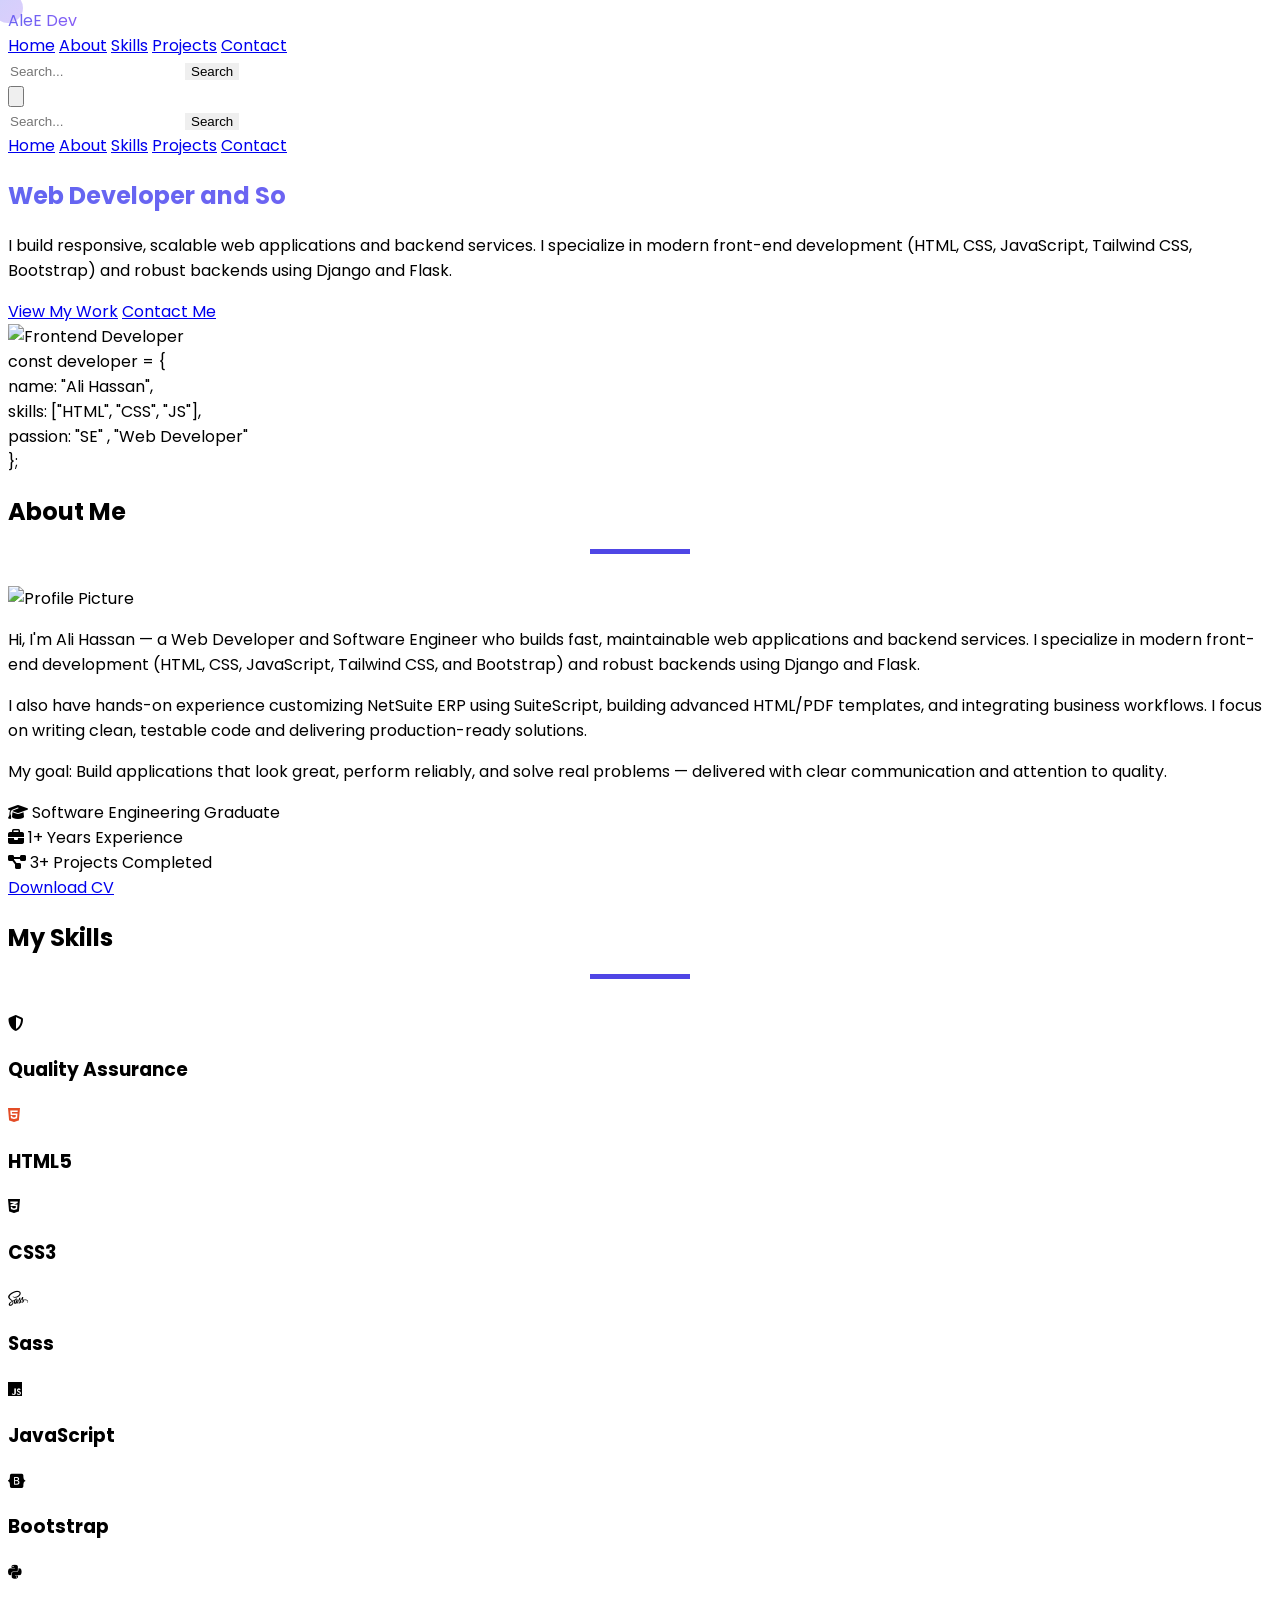
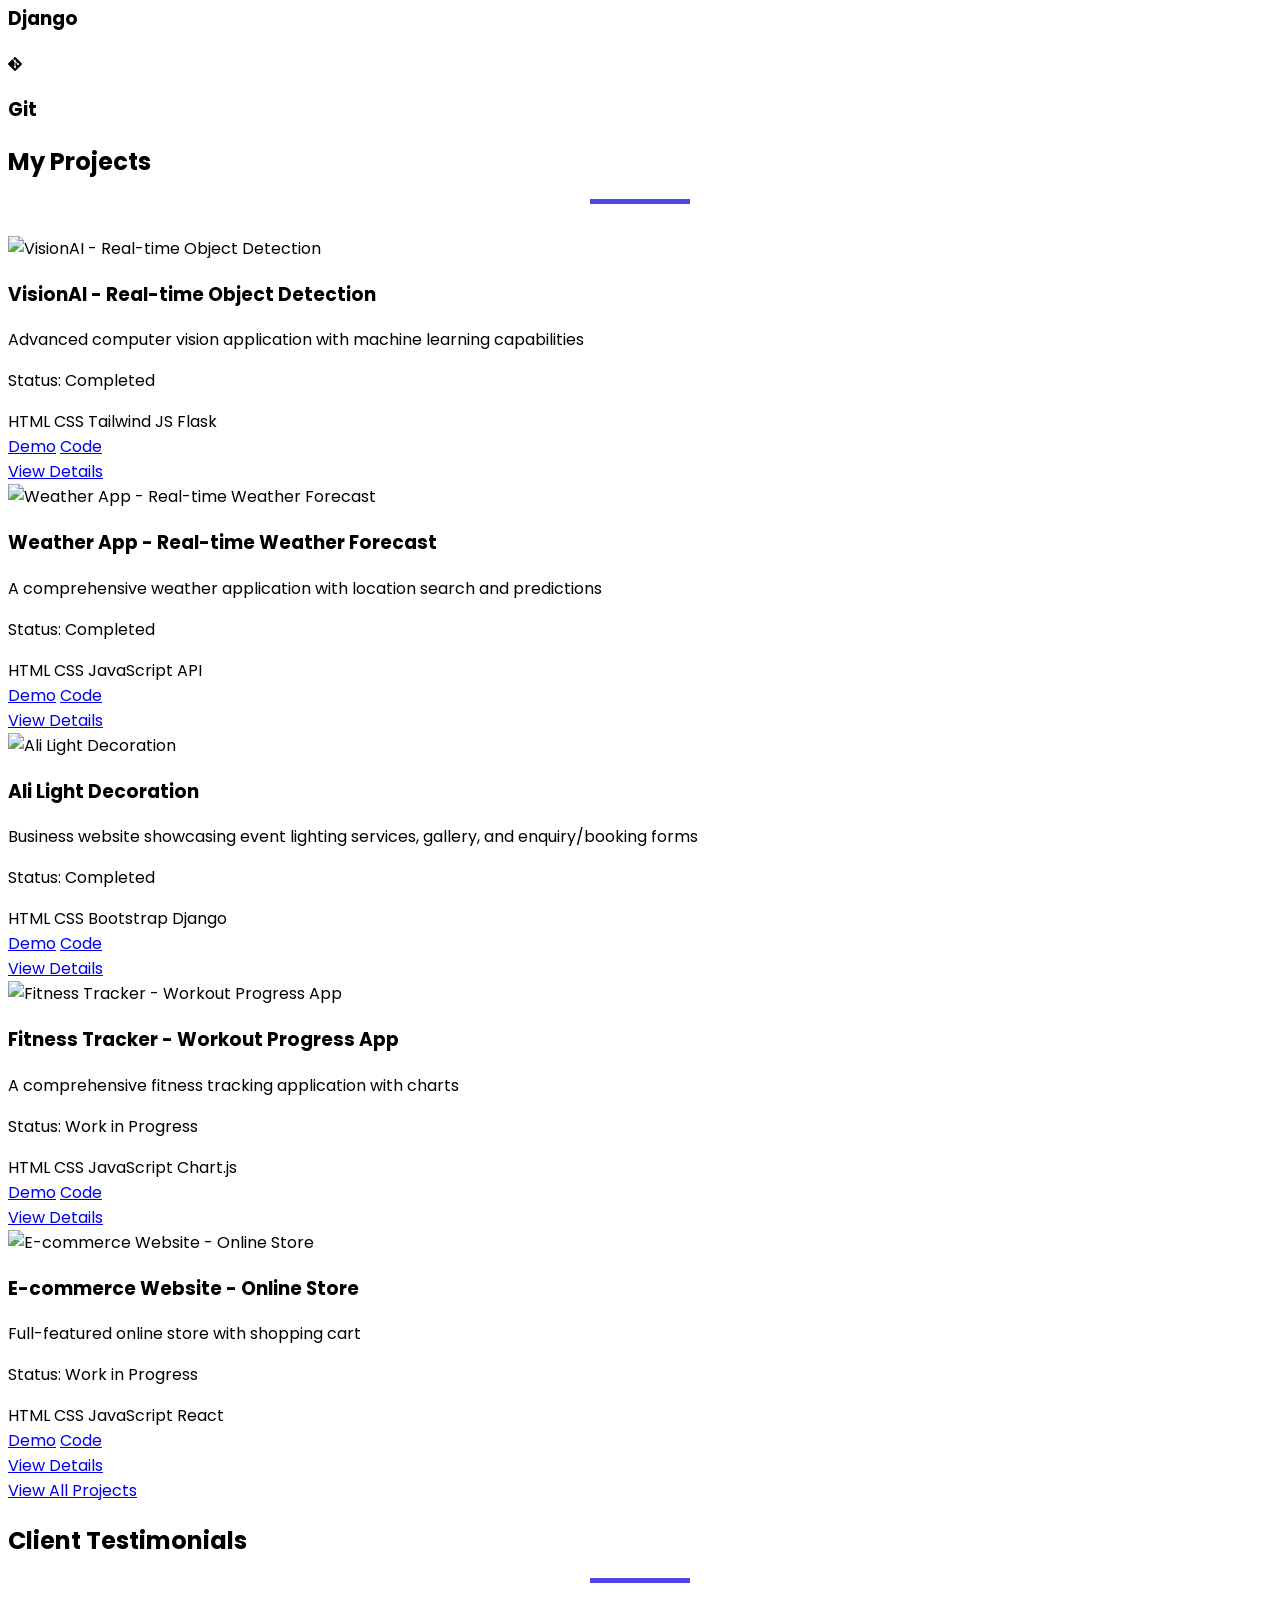
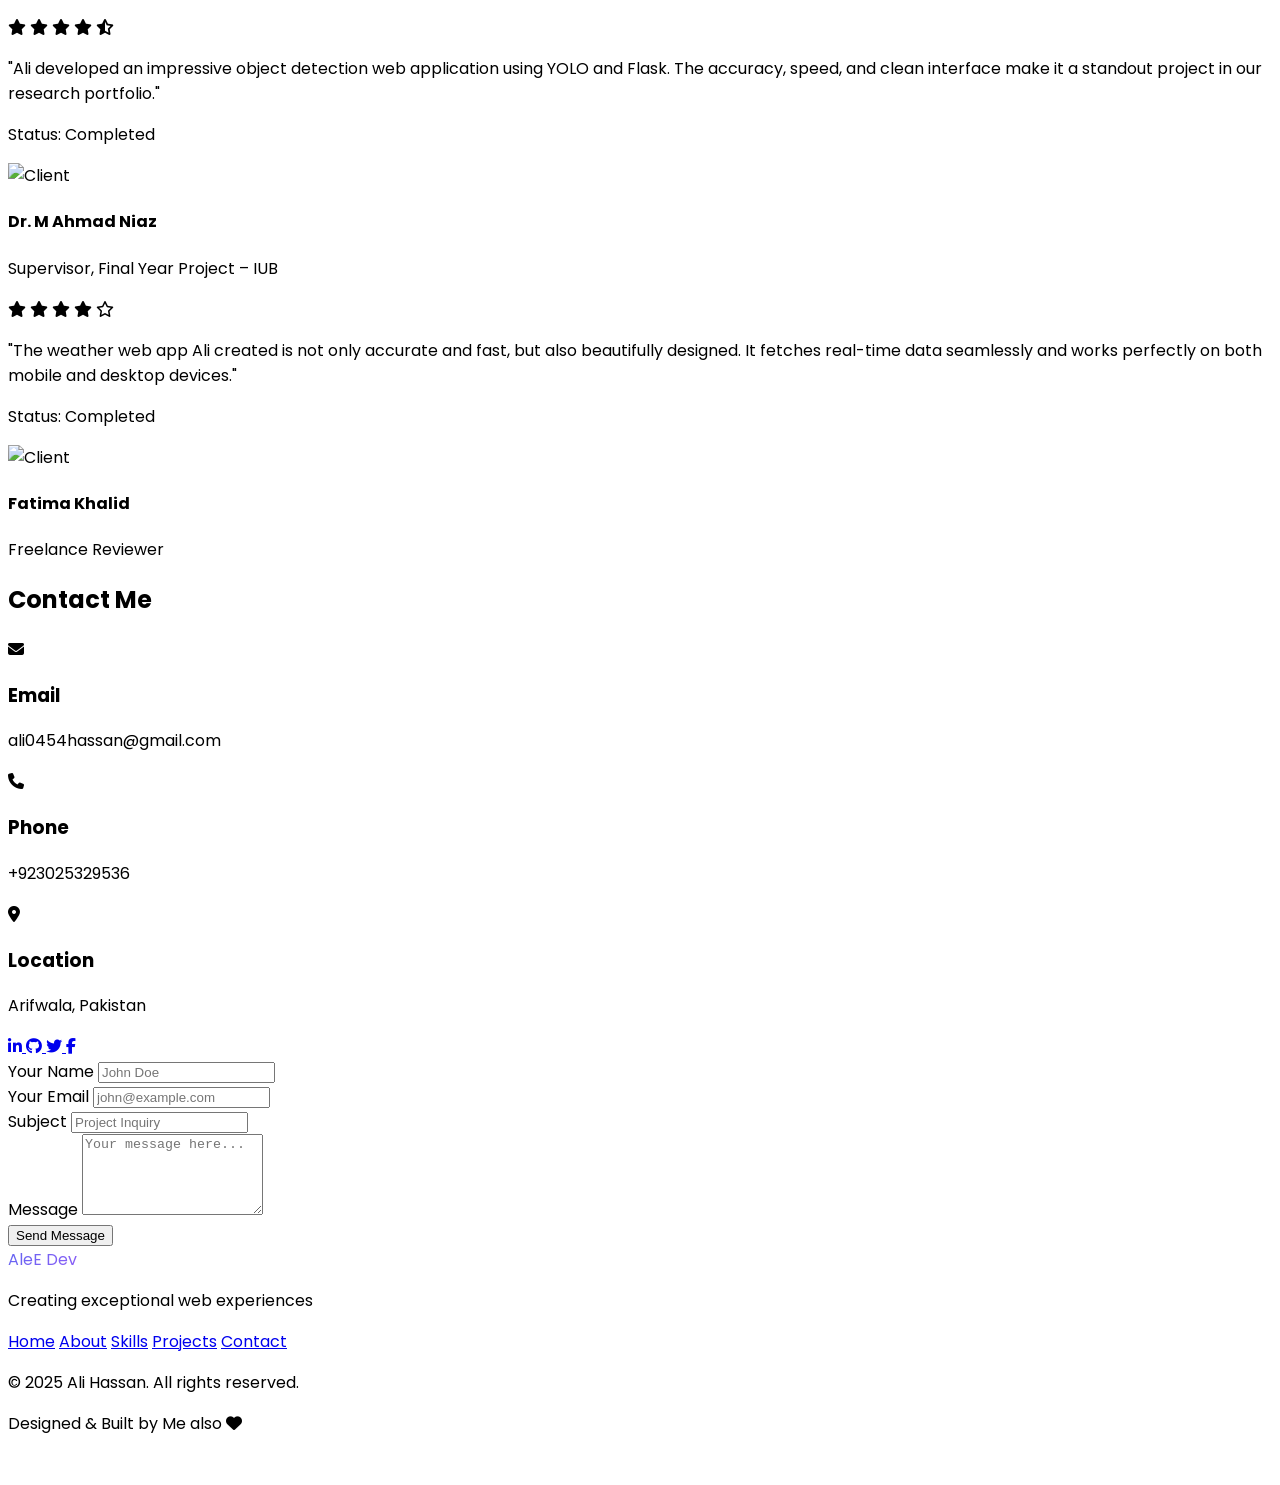
==== commit 5d0e794e: "Format: index.html updates" ====
--- a/index.html
+++ b/index.html
@@ -58,7 +58,7 @@
         <div class="container mx-auto px-4 flex flex-col md:flex-row items-center">
             <div class="md:w-1/2 mb-8 md:mb-0">
                 <h1 class="text-4xl md:text-5xl lg:text-6xl font-bold mb-4 pb-2 leading-tight text-gradient">
-                    Web Developer & Software Engineer
+                    Web Developer and Software Engineer
                 </h1>
                 <p class="text-lg md:text-xl mb-8 text-gray-600 dark:text-gray-400">
                     I build responsive, scalable web applications and backend services. I specialize in modern front-end development (HTML, CSS, JavaScript, Tailwind CSS, Bootstrap) and robust backends using Django and Flask.
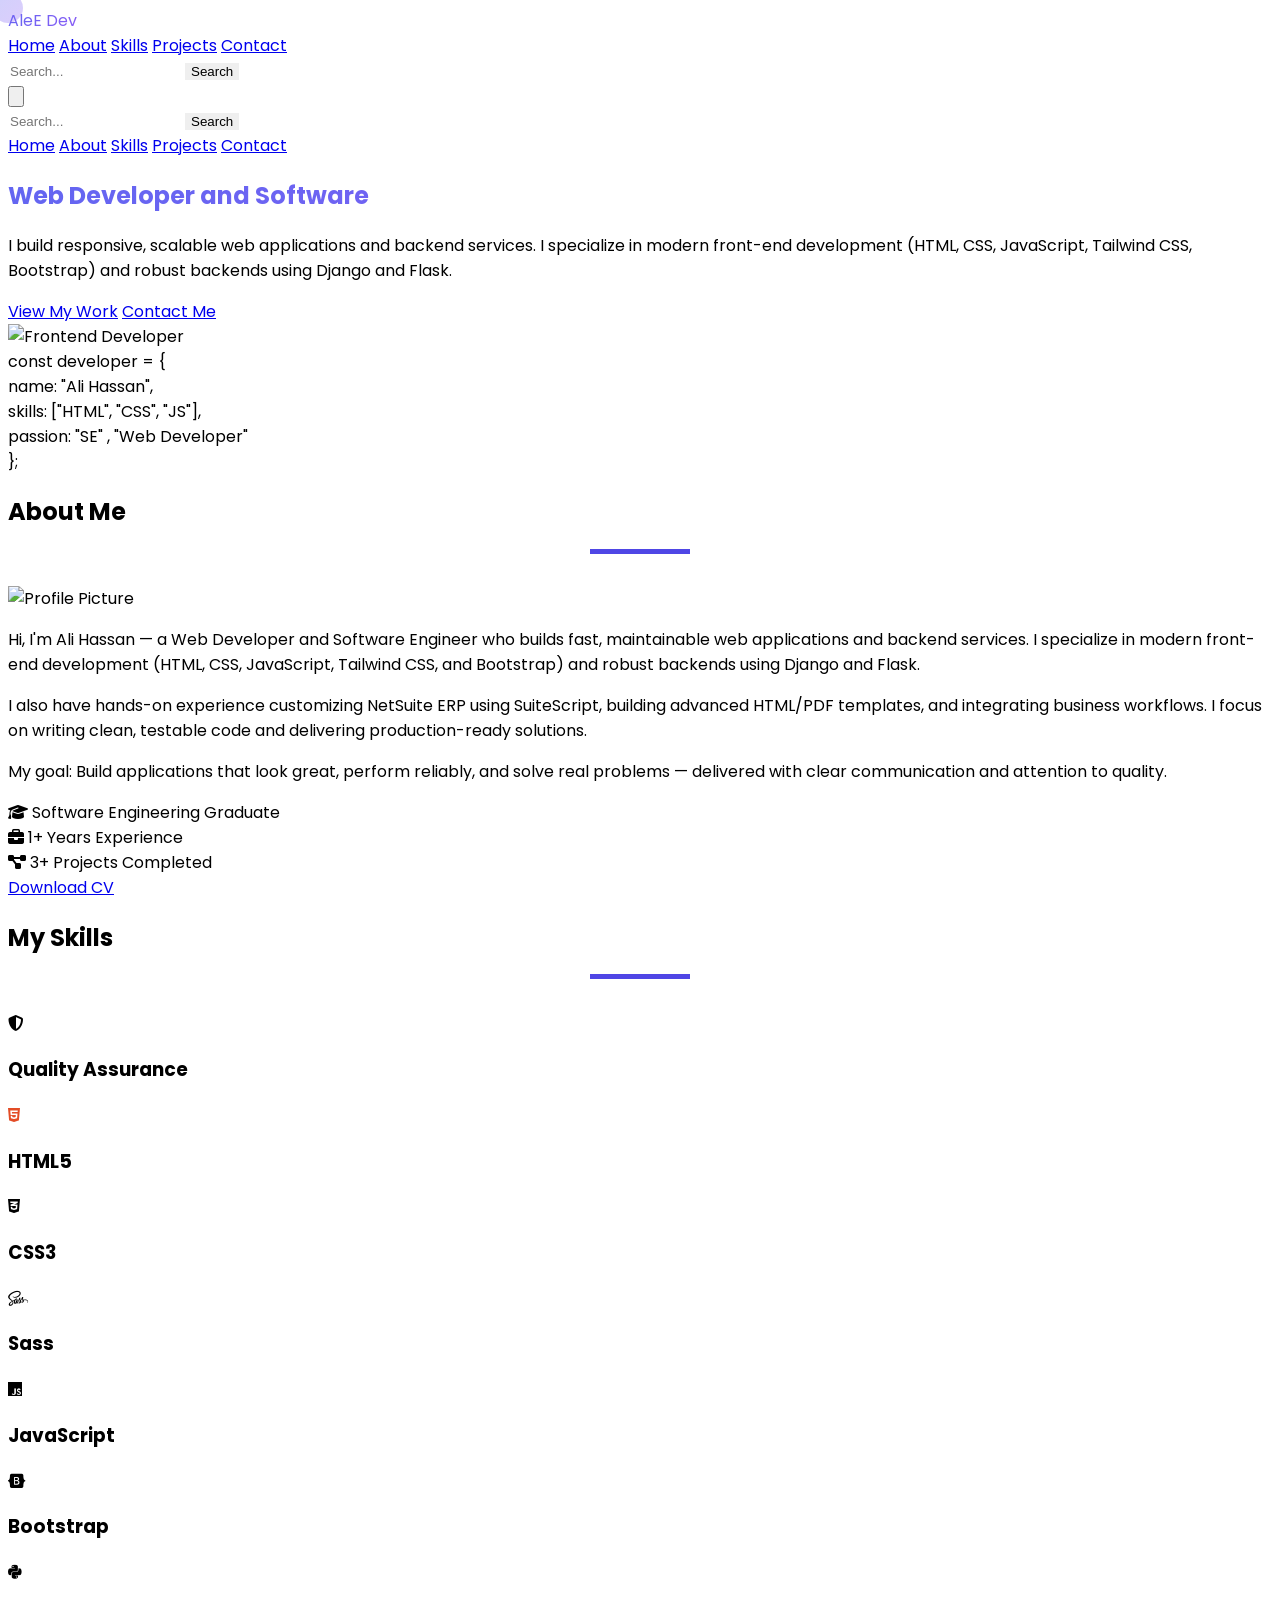
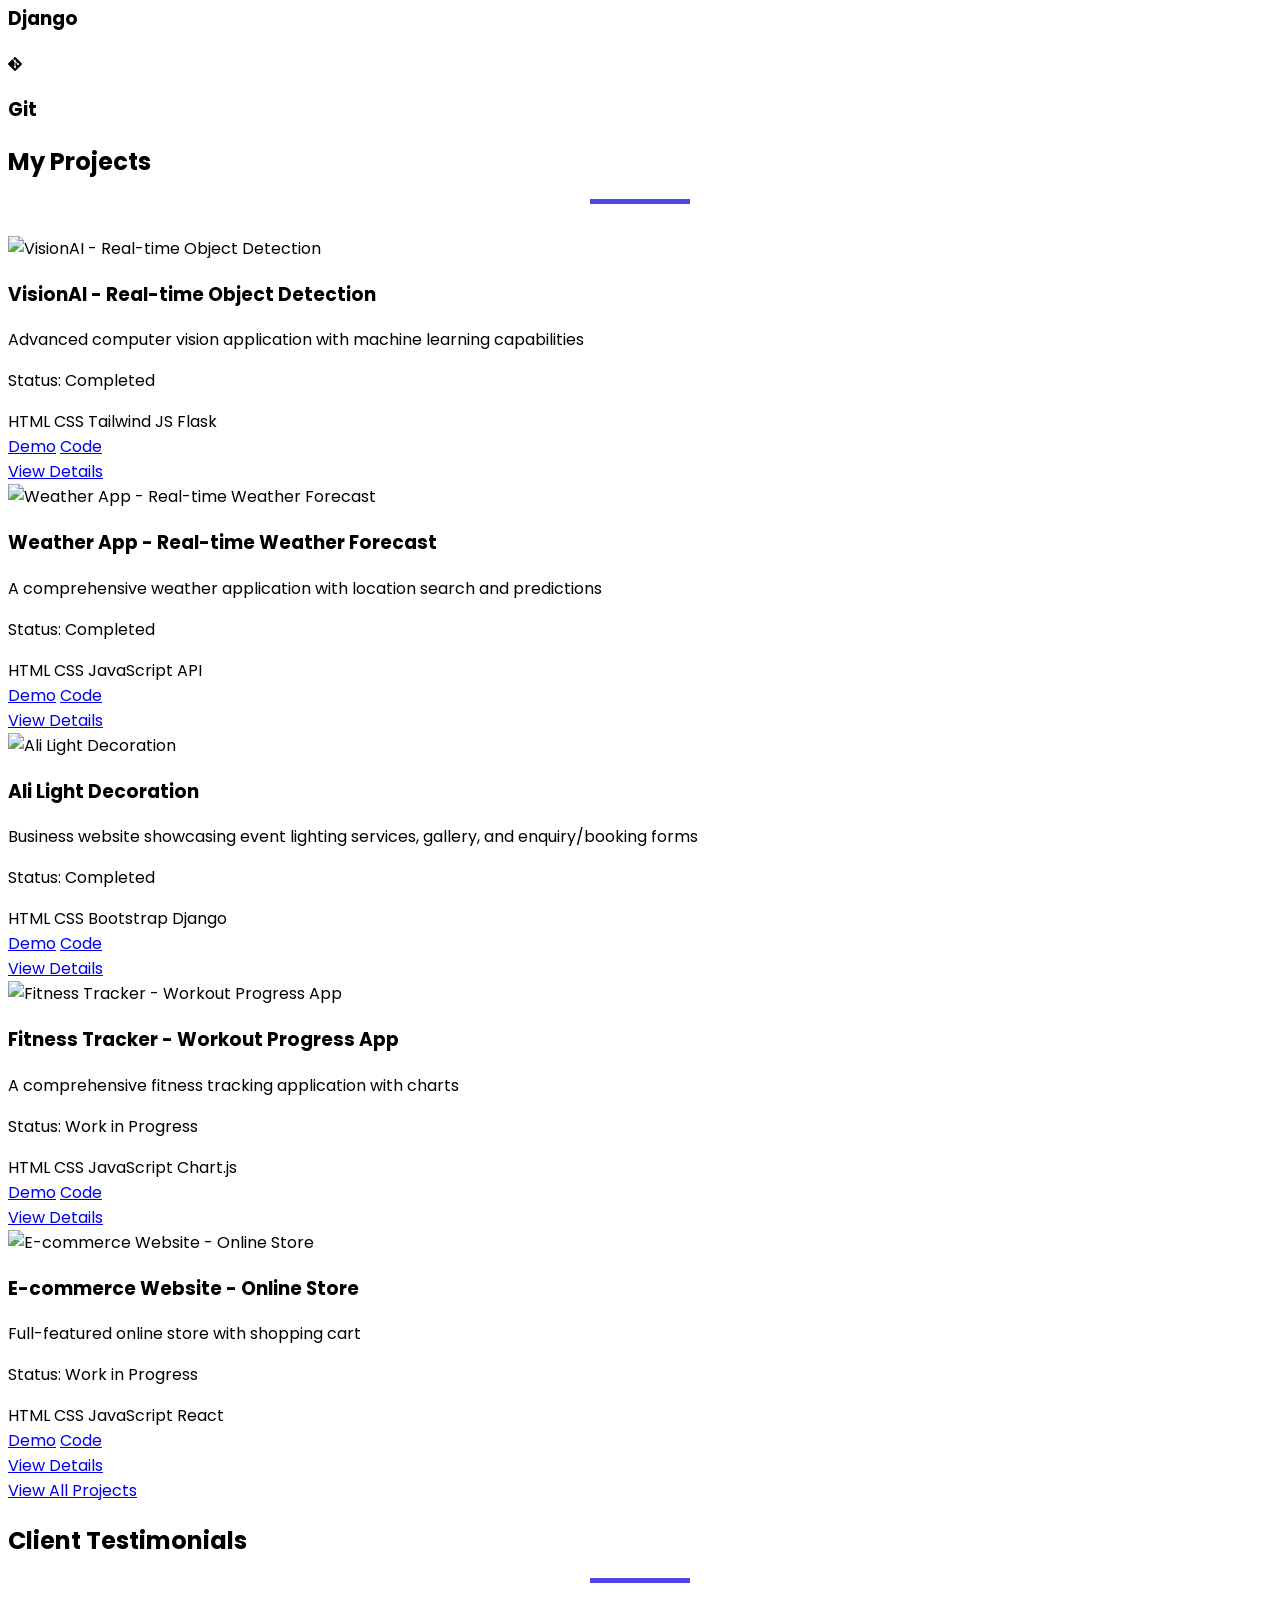
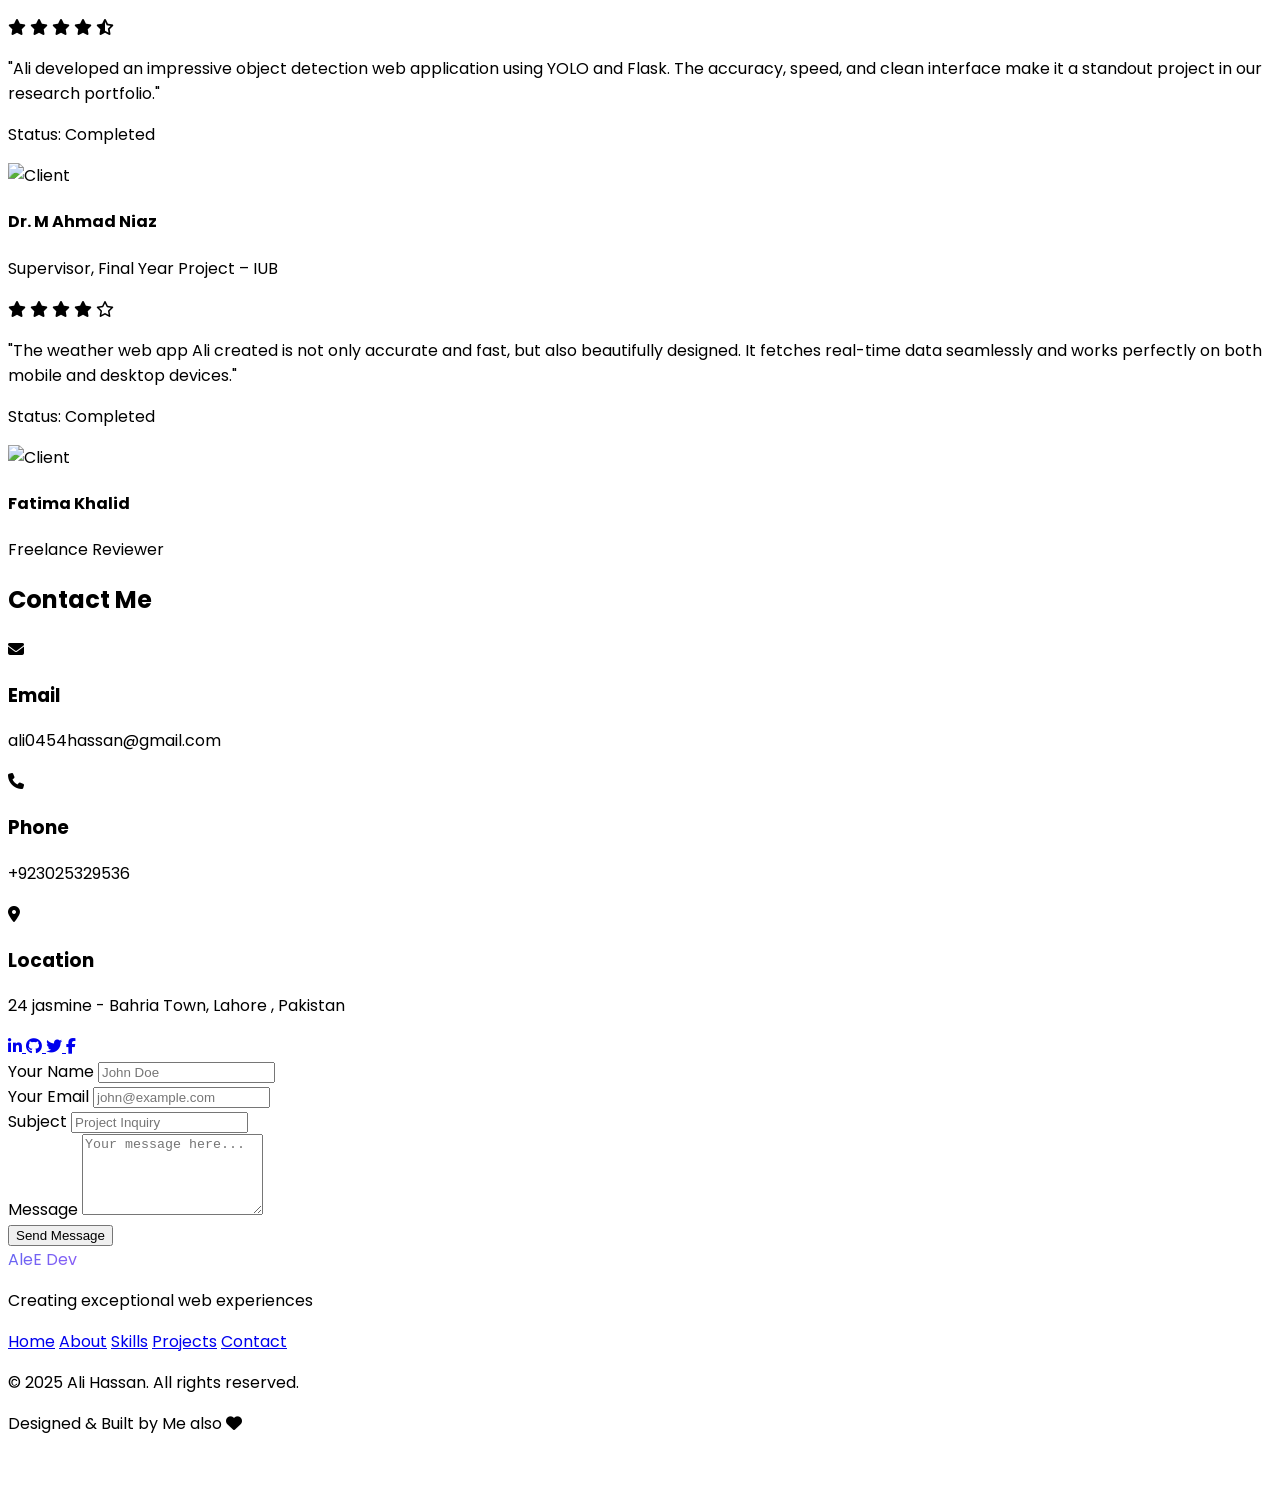
==== commit 7aae2d30: "Update: index.html formatting" ====
--- a/index.html
+++ b/index.html
@@ -306,7 +306,7 @@
                             </div>
                             <div>
                                 <h3 class="font-semibold">Location</h3>
-                                <p class="text-gray-600 dark:text-gray-400">Arifwala, Pakistan</p>
+                                <p class="text-gray-600 dark:text-gray-400">24 jasmine - Bahria Town, Lahore , Pakistan</p>
                             </div>
                         </div>
                     </div>
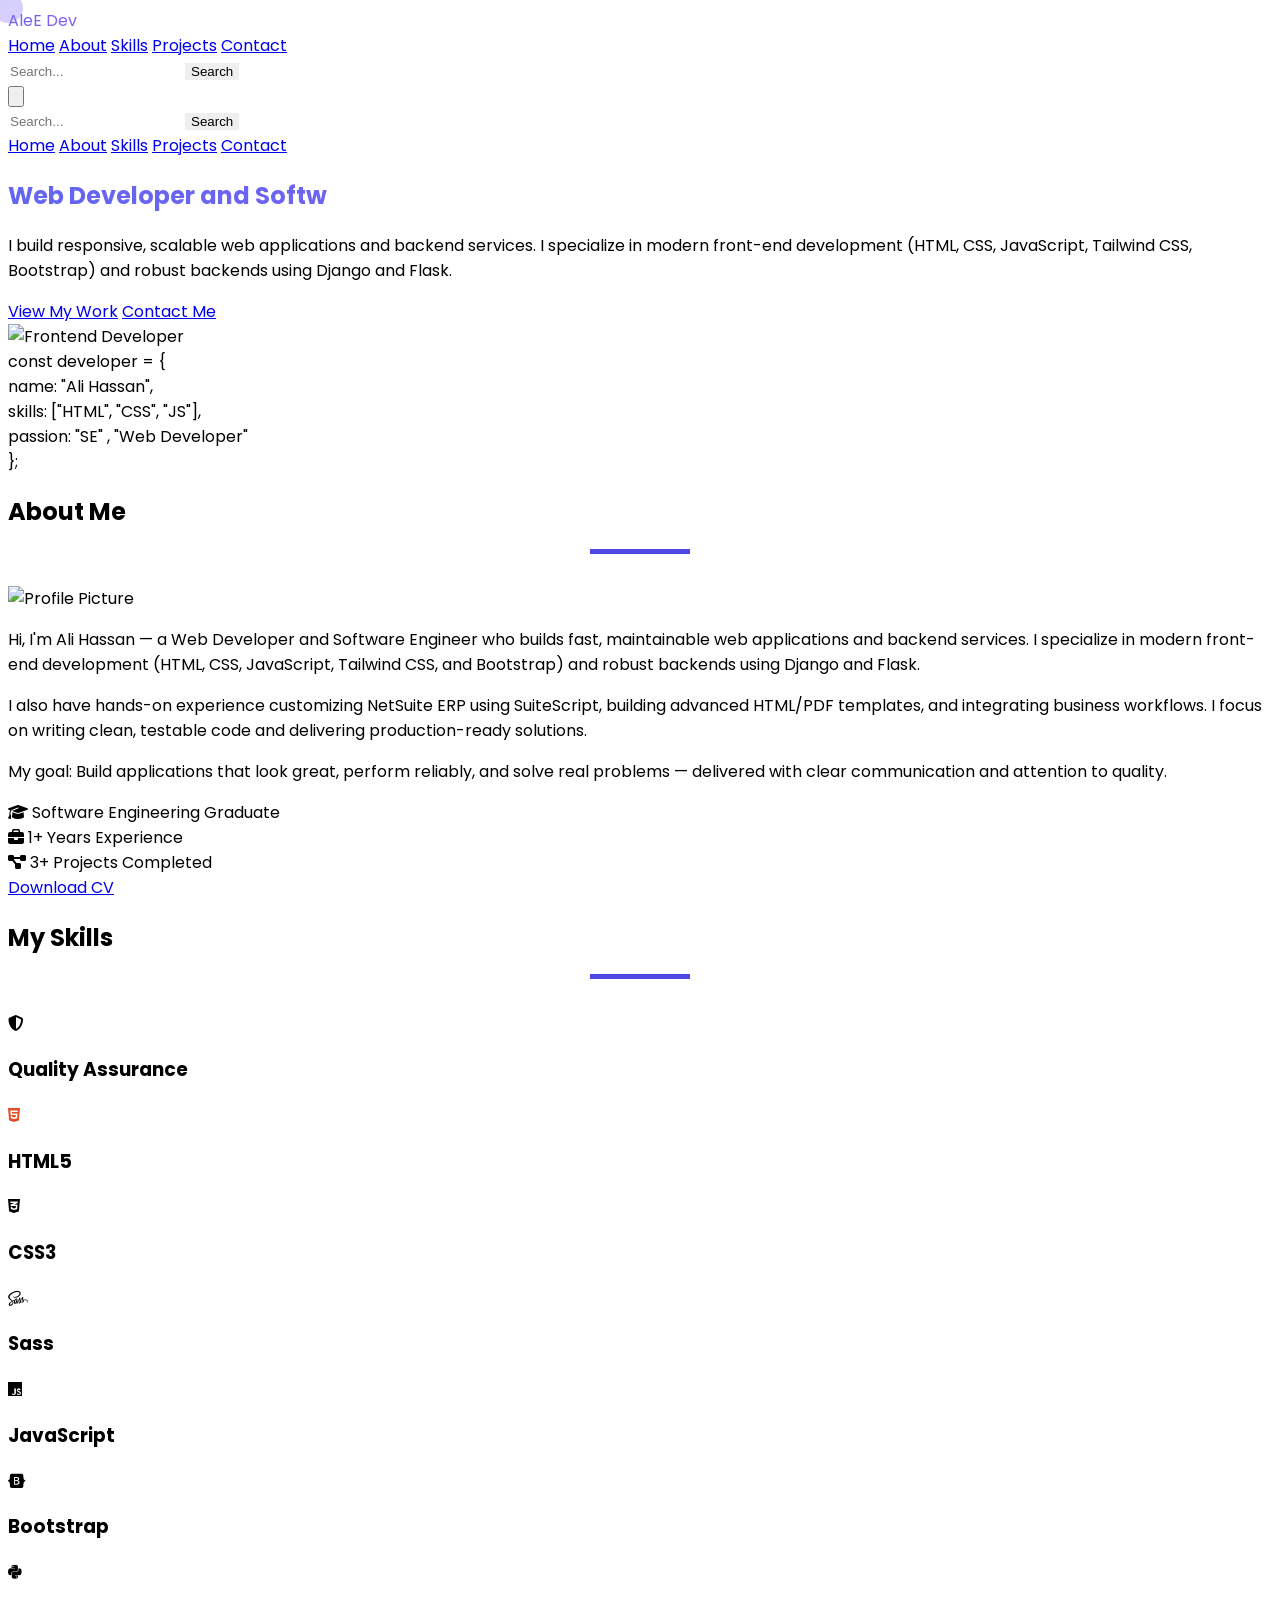
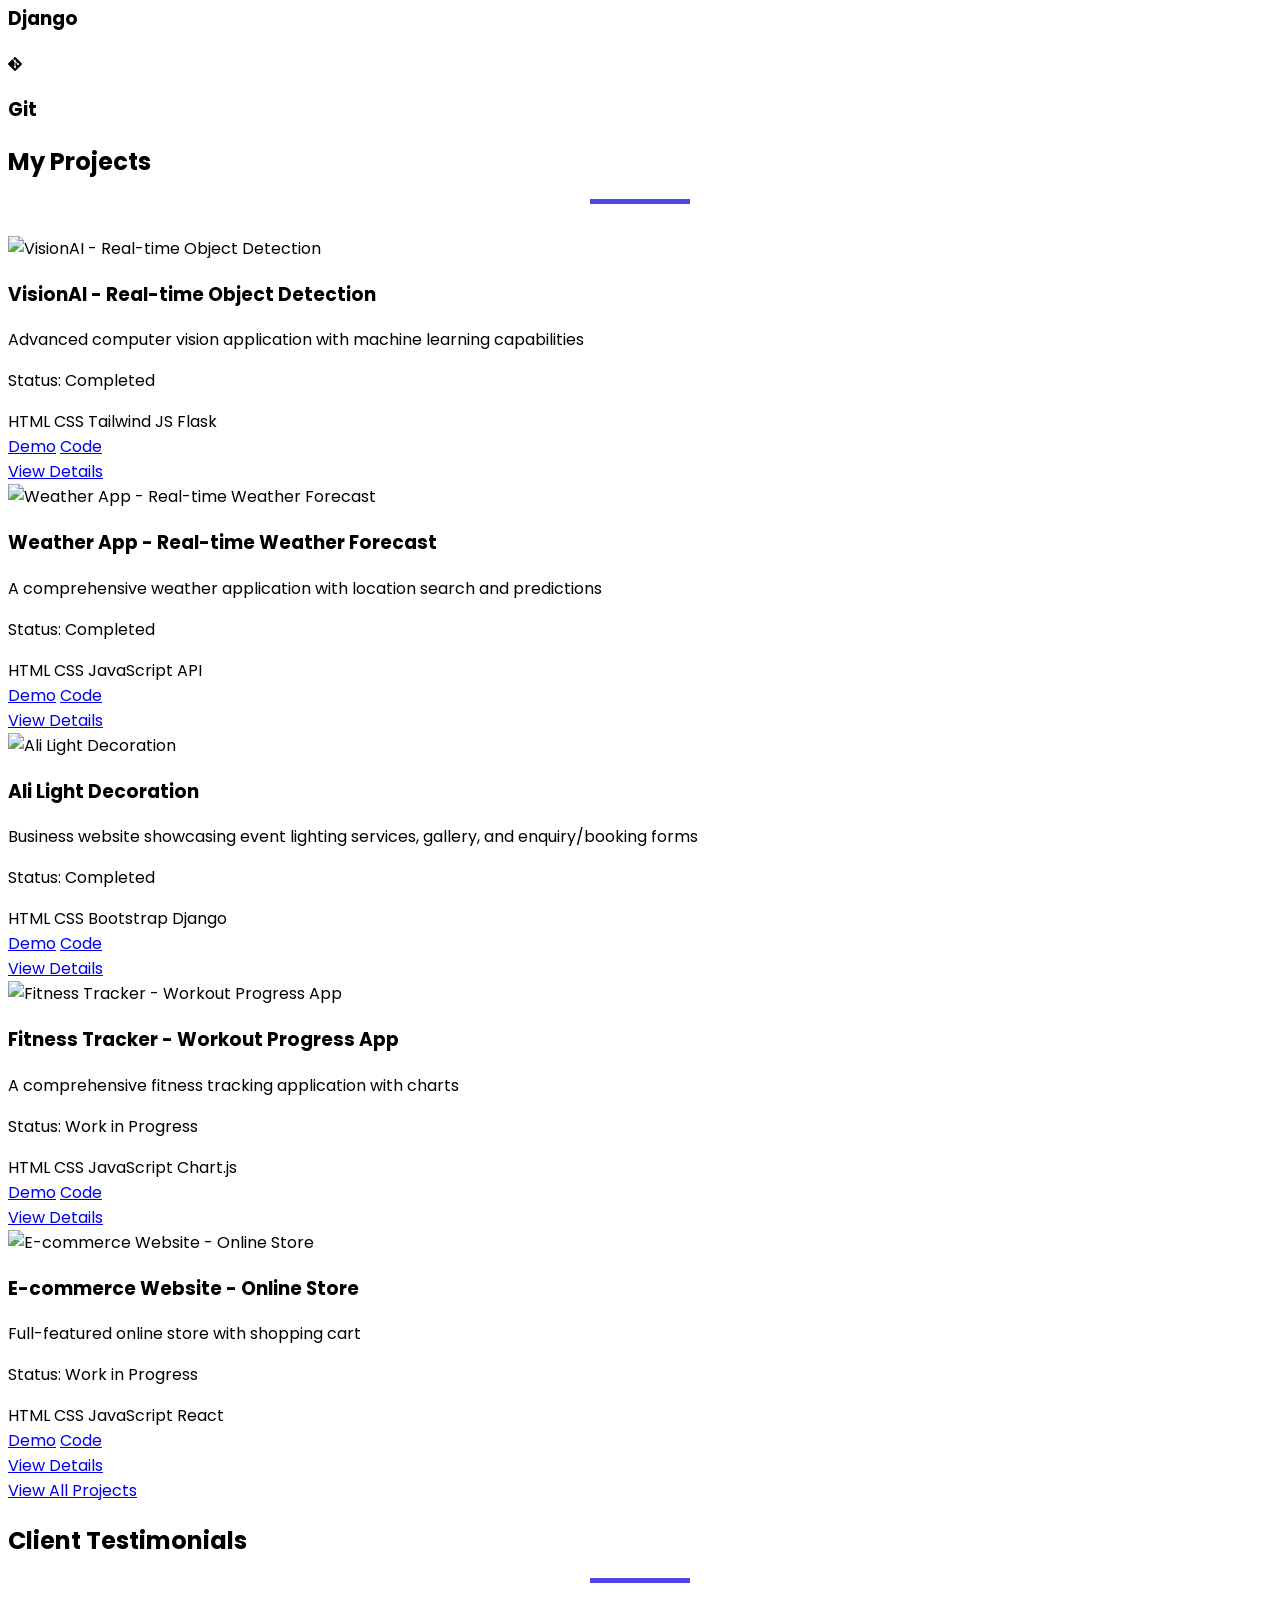
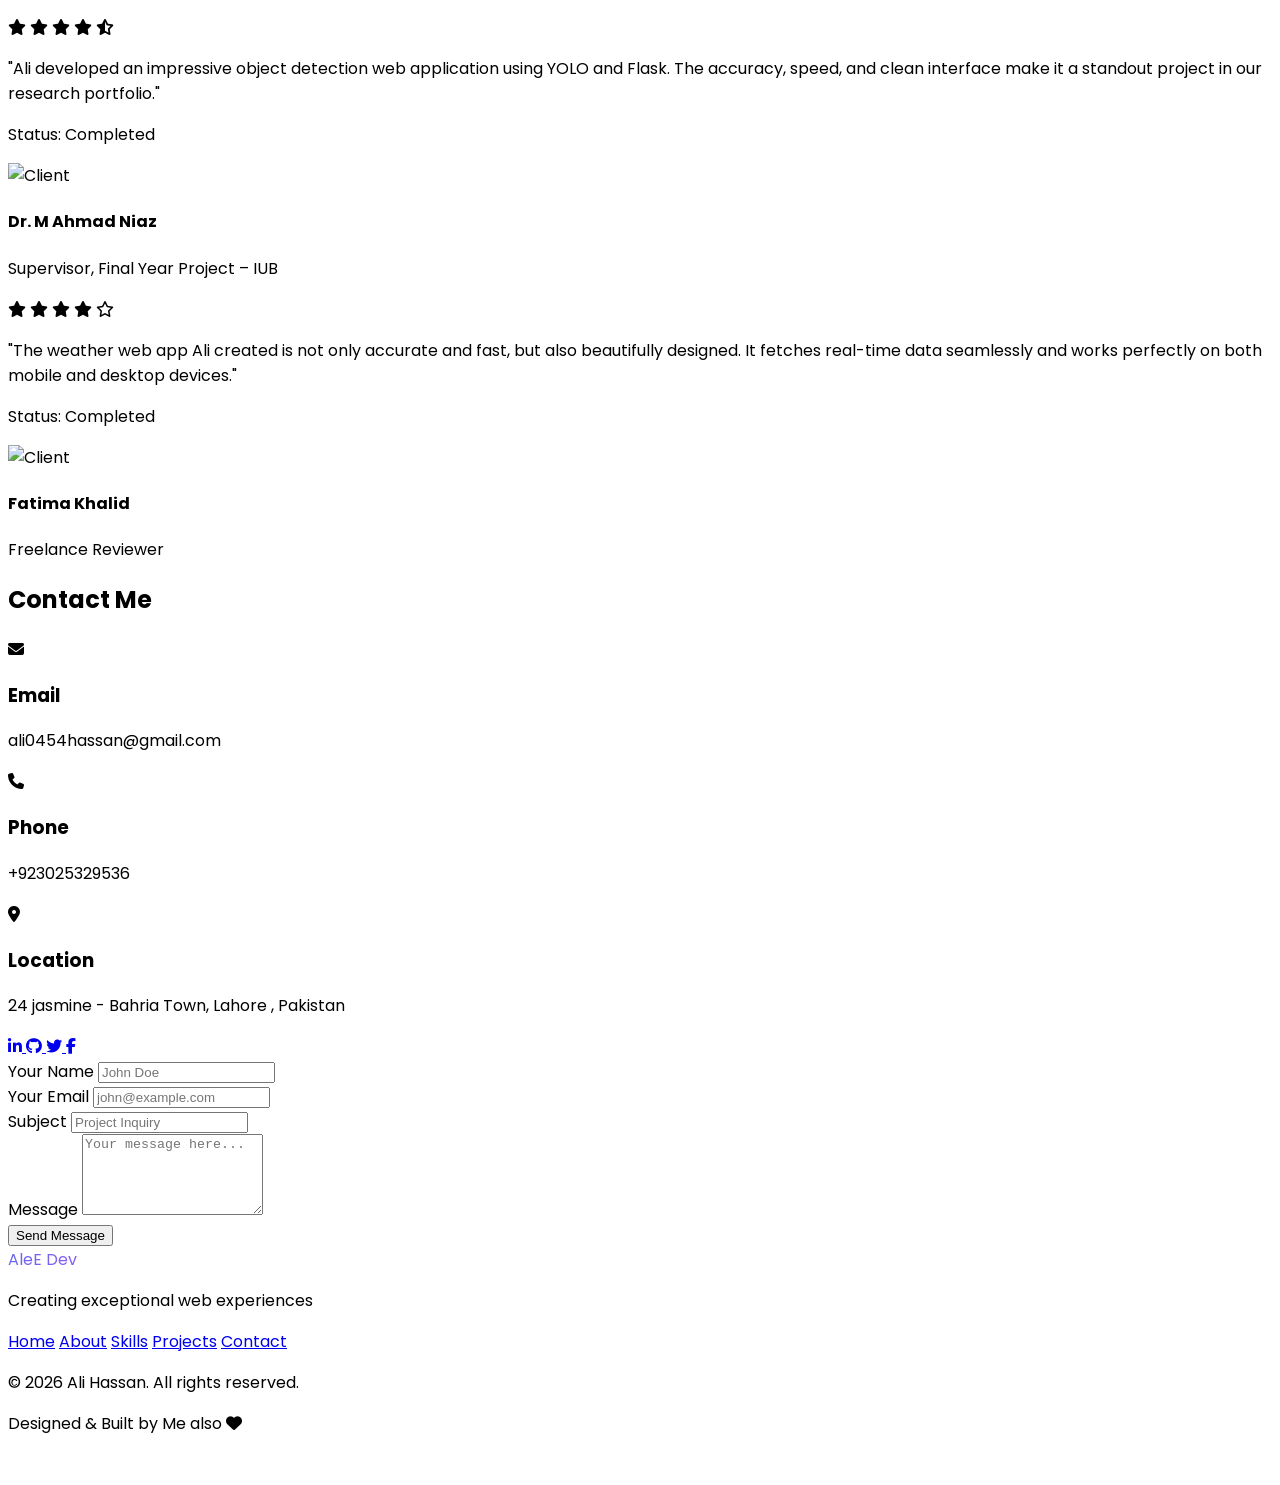
==== commit 64f967a2: "Fix: rename Ali-light image (remove space from filename)" ====
--- a/index.html
+++ b/index.html
@@ -412,7 +412,7 @@
                     </div>
                 </div>
                 <div class="border-t border-gray-800 mt-8 pt-8 flex flex-col md:flex-row justify-between items-center">
-                                <p class="text-gray-400">© 2025 Ali Hassan. All rights reserved.</p>
+                                <p class="text-gray-400">© 2026 Ali Hassan. All rights reserved.</p>
                                 <div class="mt-4 md:mt-0">
                                     <p class="text-gray-400">Designed & Built by Me also <i class="fas fa-heart text-red-500"></i></p>
                                 </div>
